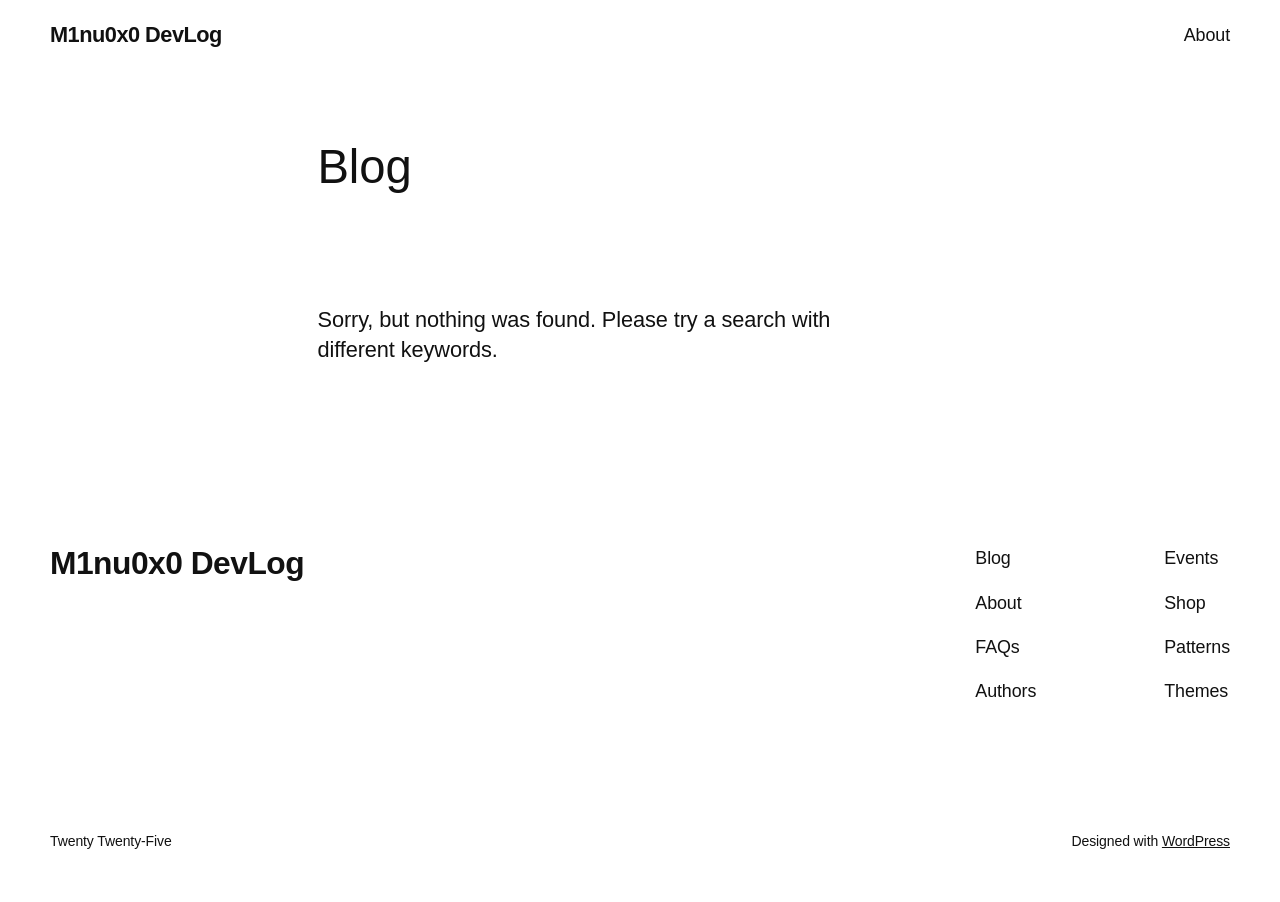
==== en/index.html @ 0a28f165 "Publish 2026-11-12 16:49 KST" ====
<!DOCTYPE html>
<html lang="en-US">
<head>
	<meta charset="UTF-8" />
	<meta name="viewport" content="width=device-width, initial-scale=1" />
<meta name='robots' content='index, follow, max-image-preview:large, max-snippet:-1, max-video-preview:-1' />
<link rel="alternate" href="https://blog.m1nu0x0.com/en/" hreflang="en" />
<link rel="alternate" href="https://blog.m1nu0x0.com/ko/" hreflang="ko" />
<link rel="alternate" href="https://blog.m1nu0x0.com/ja/" hreflang="ja" />
<link rel="alternate" href="https://blog.m1nu0x0.com/" hreflang="x-default" />

	<!-- This site is optimized with the Yoast SEO plugin v28.8 - https://yoast.com/product/yoast-seo-wordpress/ -->
	<link rel="canonical" href="https://blog.m1nu0x0.com/en/" />
	<meta property="og:locale" content="en_US" />
	<meta property="og:locale:alternate" content="ko_KR" />
	<meta property="og:locale:alternate" content="ja_JP" />
	<meta property="og:type" content="website" />
	<meta property="og:title" content="M1nu0x0 DevLog -" />
	<meta property="og:url" content="https://blog.m1nu0x0.com/en/" />
	<meta property="og:site_name" content="M1nu0x0 DevLog" />
	<meta name="twitter:card" content="summary_large_image" />
	<script type="application/ld+json" class="yoast-schema-graph">{"@context":"https:\/\/schema.org","@graph":[{"@type":"CollectionPage","@id":"https:\/\/blog.m1nu0x0.com\/en\/","url":"https:\/\/blog.m1nu0x0.com\/en\/","name":"M1nu0x0 DevLog -","isPartOf":{"@id":"https:\/\/blog.m1nu0x0.com\/en\/#website"},"about":{"@id":"https:\/\/blog.m1nu0x0.com\/en\/#\/schema\/person\/05aa303d1eec374d1f9a0ea5fa0605a9"},"breadcrumb":{"@id":"https:\/\/blog.m1nu0x0.com\/en\/#breadcrumb"},"inLanguage":"en-US"},{"@type":"BreadcrumbList","@id":"https:\/\/blog.m1nu0x0.com\/en\/#breadcrumb","itemListElement":[{"@type":"ListItem","position":1,"name":"Home"}]},{"@type":"WebSite","@id":"https:\/\/blog.m1nu0x0.com\/en\/#website","url":"https:\/\/blog.m1nu0x0.com\/en\/","name":"M1nu0x0 DevLog","description":"","publisher":{"@id":"https:\/\/blog.m1nu0x0.com\/en\/#\/schema\/person\/05aa303d1eec374d1f9a0ea5fa0605a9"},"potentialAction":[{"@type":"SearchAction","target":{"@type":"EntryPoint","urlTemplate":"https:\/\/blog.m1nu0x0.com\/en\/?s={search_term_string}"},"query-input":{"@type":"PropertyValueSpecification","valueRequired":true,"valueName":"search_term_string"}}],"inLanguage":"en-US"},{"@type":["Person","Organization"],"@id":"https:\/\/blog.m1nu0x0.com\/en\/#\/schema\/person\/05aa303d1eec374d1f9a0ea5fa0605a9","name":"m1nu0x0","image":{"@type":"ImageObject","inLanguage":"en-US","@id":"https:\/\/blog.m1nu0x0.com\/wp-content\/uploads\/2026\/11\/35999676.jpeg","url":"https:\/\/blog.m1nu0x0.com\/wp-content\/uploads\/2026\/11\/35999676.jpeg","contentUrl":"https:\/\/blog.m1nu0x0.com\/wp-content\/uploads\/2026\/11\/35999676.jpeg","width":209,"height":209,"caption":"m1nu0x0"},"logo":{"@id":"https:\/\/blog.m1nu0x0.com\/wp-content\/uploads\/2026\/11\/35999676.jpeg"}}]}</script>
	<!-- / Yoast SEO plugin. -->


<title>M1nu0x0 DevLog -</title>
<style id="wp-img-auto-sizes-contain-inline-css">
img:is([sizes=auto i],[sizes^="auto," i]){contain-intrinsic-size:3000px 1500px}
/*# sourceURL=wp-img-auto-sizes-contain-inline-css */
</style>
<style id="wp-block-site-title-inline-css">
.wp-block-site-title{box-sizing:border-box}.wp-block-site-title :where(a){color:inherit;font-family:inherit;font-size:inherit;font-style:inherit;font-weight:inherit;letter-spacing:inherit;line-height:inherit;text-decoration:inherit}
/*# sourceURL=https://blog.m1nu0x0.com/wp-includes/blocks/site-title/style.min.css */
</style>
<style id="wp-block-page-list-inline-css">
.wp-block-navigation .wp-block-page-list{align-items:var(--navigation-layout-align,initial);background-color:inherit;display:flex;flex-direction:var(--navigation-layout-direction,initial);flex-wrap:var(--navigation-layout-wrap,wrap);justify-content:var(--navigation-layout-justify,initial)}.wp-block-navigation .wp-block-navigation-item{background-color:inherit}.wp-block-page-list{box-sizing:border-box}
/*# sourceURL=https://blog.m1nu0x0.com/wp-includes/blocks/page-list/style.min.css */
</style>
<style id="wp-block-navigation-inline-css">
.wp-block-navigation{position:relative}.wp-block-navigation ul{margin-bottom:0;margin-left:0;margin-top:0;padding-left:0}.wp-block-navigation ul,.wp-block-navigation ul li{list-style:none}.wp-block-navigation .wp-block-navigation-item{align-items:center;background-color:inherit;display:flex;position:relative}.wp-block-navigation .wp-block-navigation-item .wp-block-navigation__submenu-container:empty{display:none}.wp-block-navigation .wp-block-navigation-item__content{display:block;z-index:1}.wp-block-navigation .wp-block-navigation-item__content.wp-block-navigation-item__content{color:inherit}.wp-block-navigation.has-text-decoration-underline .wp-block-navigation-item__content,.wp-block-navigation.has-text-decoration-underline .wp-block-navigation-item__content:active,.wp-block-navigation.has-text-decoration-underline .wp-block-navigation-item__content:focus{text-decoration:underline}.wp-block-navigation.has-text-decoration-line-through .wp-block-navigation-item__content,.wp-block-navigation.has-text-decoration-line-through .wp-block-navigation-item__content:active,.wp-block-navigation.has-text-decoration-line-through .wp-block-navigation-item__content:focus{text-decoration:line-through}.wp-block-navigation :where(a),.wp-block-navigation :where(a:active),.wp-block-navigation :where(a:focus){text-decoration:none}.wp-block-navigation .wp-block-navigation__submenu-icon{align-self:center;background-color:inherit;border:none;color:currentColor;display:inline-block;font-size:inherit;height:.6em;line-height:0;margin-left:.25em;padding:0;width:.6em}.wp-block-navigation .wp-block-navigation__submenu-icon svg{stroke:currentColor;display:inline-block;height:inherit;margin-top:.075em;width:inherit}.wp-block-navigation{--navigation-layout-justification-setting:flex-start;--navigation-layout-direction:row;--navigation-layout-wrap:wrap;--navigation-layout-justify:flex-start;--navigation-layout-align:center}.wp-block-navigation.is-vertical{--navigation-layout-direction:column;--navigation-layout-justify:initial;--navigation-layout-align:flex-start}.wp-block-navigation.no-wrap{--navigation-layout-wrap:nowrap}.wp-block-navigation.items-justified-center{--navigation-layout-justification-setting:center;--navigation-layout-justify:center}.wp-block-navigation.items-justified-center.is-vertical{--navigation-layout-align:center}.wp-block-navigation.items-justified-right{--navigation-layout-justification-setting:flex-end;--navigation-layout-justify:flex-end}.wp-block-navigation.items-justified-right.is-vertical{--navigation-layout-align:flex-end}.wp-block-navigation.items-justified-space-between{--navigation-layout-justification-setting:space-between;--navigation-layout-justify:space-between}:where(.wp-block-navigation) ul li{padding:0}.wp-block-navigation .has-child .wp-block-navigation__submenu-container{align-items:normal;background-color:inherit;color:inherit;display:flex;flex-direction:column;opacity:0;position:absolute;z-index:2}@media not (prefers-reduced-motion){.wp-block-navigation .has-child .wp-block-navigation__submenu-container{transition:opacity .1s linear}}.wp-block-navigation .has-child .wp-block-navigation__submenu-container{height:0;overflow:hidden;visibility:hidden;width:0}.wp-block-navigation .has-child .wp-block-navigation__submenu-container>.wp-block-navigation-item>.wp-block-navigation-item__content{display:flex;flex-grow:1;padding:.5em 1em}.wp-block-navigation .has-child .wp-block-navigation__submenu-container>.wp-block-navigation-item>.wp-block-navigation-item__content .wp-block-navigation__submenu-icon{margin-left:auto;margin-right:0}.wp-block-navigation .has-child .wp-block-navigation__submenu-container .wp-block-navigation-item__content{margin:0}.wp-block-navigation .has-child .wp-block-navigation__submenu-container{left:-1px;top:100%}@media (min-width:782px){.wp-block-navigation .has-child .wp-block-navigation__submenu-container .wp-block-navigation__submenu-container{left:100%;top:-1px}.wp-block-navigation .has-child .wp-block-navigation__submenu-container .wp-block-navigation__submenu-container:before{background:transparent;content:"";display:block;height:100%;position:absolute;right:100%;width:.5em}.wp-block-navigation .has-child .wp-block-navigation__submenu-container .wp-block-navigation__submenu-icon{margin-right:.25em}.wp-block-navigation .has-child .wp-block-navigation__submenu-container .wp-block-navigation__submenu-icon svg{transform:rotate(-90deg)}}@media (hover:hover){.wp-block-navigation .has-child:not(.open-on-click):hover>.wp-block-navigation__submenu-container{height:auto;min-width:200px;opacity:1;overflow:visible;visibility:visible;width:auto}}.wp-block-navigation .has-child .wp-block-navigation-submenu__toggle[aria-expanded=true]~.wp-block-navigation__submenu-container,.wp-block-navigation .has-child:not(.open-on-click):not(.open-on-hover-click):focus-within>.wp-block-navigation__submenu-container{height:auto;min-width:200px;opacity:1;overflow:visible;visibility:visible;width:auto}.wp-block-navigation .has-child.open-always{align-items:var(--navigation-layout-align,initial);flex-direction:var(--navigation-layout-direction,initial);flex-wrap:var(--navigation-layout-wrap,wrap);gap:var(--wp--style--block-gap,2em)}.wp-block-navigation .has-child.open-always,.wp-block-navigation .has-child.open-always .wp-block-navigation-item{justify-content:var(--navigation-layout-justify,initial)}.wp-block-navigation .has-child.open-always .wp-block-navigation__submenu-container,.wp-block-navigation .has-child.open-always.wp-block-navigation-submenu{gap:var(--wp--style--block-gap,2em)}.wp-block-navigation .has-child.open-always .wp-block-navigation-item,.wp-block-navigation .has-child.open-always .wp-block-navigation__submenu-container,.wp-block-navigation .has-child.open-always.wp-block-navigation-submenu{padding-bottom:0;padding-top:0}.wp-block-navigation .has-child.open-always .wp-block-navigation__submenu-container{padding-left:var(--wp--style--block-gap,2em);padding-right:var(--wp--style--block-gap,2em)}.wp-block-navigation .has-child.open-always .wp-block-navigation__submenu-container .wp-block-navigation-item__content{padding:0}.wp-block-navigation .has-child.open-always .wp-block-navigation__submenu-container>.wp-block-navigation-item>.wp-block-navigation-item__content,.wp-block-navigation .has-child.open-always>.wp-block-navigation-item__content{flex-grow:0}.wp-block-navigation .has-child.open-always>.wp-block-navigation__submenu-container{background-color:transparent;border:none;color:inherit;flex-basis:100%;height:auto;opacity:1;overflow:visible;position:static;visibility:visible;width:auto}.wp-block-navigation.has-background .has-child .wp-block-navigation__submenu-container{left:0;top:100%}@media (min-width:782px){.wp-block-navigation.has-background .has-child .wp-block-navigation__submenu-container .wp-block-navigation__submenu-container{left:100%;top:0}}.wp-block-navigation-submenu{display:flex;position:relative}.wp-block-navigation-submenu .wp-block-navigation__submenu-icon svg{stroke:currentColor}button.wp-block-navigation-item__content{background-color:transparent;border:none;color:currentColor;font-family:inherit;font-size:inherit;font-style:inherit;font-weight:inherit;letter-spacing:inherit;line-height:inherit;text-align:left;text-transform:inherit}.wp-block-navigation-submenu__toggle{cursor:pointer}.wp-block-navigation-submenu__toggle[aria-expanded=true]+.wp-block-navigation__submenu-icon>svg,.wp-block-navigation-submenu__toggle[aria-expanded=true]>svg{transform:rotate(180deg)}.wp-block-navigation-item.open-on-click .wp-block-navigation-submenu__toggle{padding-left:0;padding-right:.85em}.wp-block-navigation-item.open-on-click .wp-block-navigation-submenu__toggle+.wp-block-navigation__submenu-icon{margin-left:-.6em;pointer-events:none}.wp-block-navigation-item.open-on-click button.wp-block-navigation-item__content:not(.wp-block-navigation-submenu__toggle){padding:0}.wp-block-navigation .wp-block-page-list,.wp-block-navigation__container,.wp-block-navigation__responsive-close,.wp-block-navigation__responsive-container,.wp-block-navigation__responsive-container-content,.wp-block-navigation__responsive-dialog{gap:inherit}:where(.wp-block-navigation.has-background .wp-block-navigation-item a:not(.wp-element-button)),:where(.wp-block-navigation.has-background .wp-block-navigation-submenu a:not(.wp-element-button)){padding:.5em 1em}:where(.wp-block-navigation .wp-block-navigation__submenu-container .wp-block-navigation-item a:not(.wp-element-button)),:where(.wp-block-navigation .wp-block-navigation__submenu-container .wp-block-navigation-submenu a:not(.wp-element-button)),:where(.wp-block-navigation .wp-block-navigation__submenu-container .wp-block-navigation-submenu button.wp-block-navigation-item__content),:where(.wp-block-navigation .wp-block-navigation__submenu-container .wp-block-pages-list__item button.wp-block-navigation-item__content){padding:.5em 1em}.wp-block-navigation.items-justified-right .wp-block-navigation__container .has-child .wp-block-navigation__submenu-container,.wp-block-navigation.items-justified-right .wp-block-page-list>.has-child .wp-block-navigation__submenu-container,.wp-block-navigation.items-justified-space-between .wp-block-page-list>.has-child:last-child .wp-block-navigation__submenu-container,.wp-block-navigation.items-justified-space-between>.wp-block-navigation__container>.has-child:last-child .wp-block-navigation__submenu-container{left:auto;right:0}.wp-block-navigation.items-justified-right .wp-block-navigation__container .has-child .wp-block-navigation__submenu-container .wp-block-navigation__submenu-container,.wp-block-navigation.items-justified-right .wp-block-page-list>.has-child .wp-block-navigation__submenu-container .wp-block-navigation__submenu-container,.wp-block-navigation.items-justified-space-between .wp-block-page-list>.has-child:last-child .wp-block-navigation__submenu-container .wp-block-navigation__submenu-container,.wp-block-navigation.items-justified-space-between>.wp-block-navigation__container>.has-child:last-child .wp-block-navigation__submenu-container .wp-block-navigation__submenu-container{left:-1px;right:-1px}@media (min-width:782px){.wp-block-navigation.items-justified-right .wp-block-navigation__container .has-child .wp-block-navigation__submenu-container .wp-block-navigation__submenu-container,.wp-block-navigation.items-justified-right .wp-block-page-list>.has-child .wp-block-navigation__submenu-container .wp-block-navigation__submenu-container,.wp-block-navigation.items-justified-space-between .wp-block-page-list>.has-child:last-child .wp-block-navigation__submenu-container .wp-block-navigation__submenu-container,.wp-block-navigation.items-justified-space-between>.wp-block-navigation__container>.has-child:last-child .wp-block-navigation__submenu-container .wp-block-navigation__submenu-container{left:auto;right:100%}}.wp-block-navigation:not(.has-background) .wp-block-navigation__submenu-container{background-color:#fff;border:1px solid rgba(0,0,0,.15)}.wp-block-navigation.has-background .wp-block-navigation__submenu-container{background-color:inherit}.wp-block-navigation:not(.has-text-color) .wp-block-navigation__submenu-container{color:#000}.wp-block-navigation__container{align-items:var(--navigation-layout-align,initial);display:flex;flex-direction:var(--navigation-layout-direction,initial);flex-wrap:var(--navigation-layout-wrap,wrap);justify-content:var(--navigation-layout-justify,initial);list-style:none;margin:0;padding-left:0}.wp-block-navigation__container .is-responsive{display:none}.wp-block-navigation__container:only-child,.wp-block-page-list:only-child{flex-grow:1}@keyframes overlay-menu__fade-in-animation{0%{opacity:0;transform:translateY(.5em)}to{opacity:1;transform:translateY(0)}}.wp-block-navigation__responsive-container{bottom:0;display:none;left:0;position:fixed;right:0;top:0}.wp-block-navigation__responsive-container :where(.wp-block-navigation-item a){color:inherit}.wp-block-navigation__responsive-container .wp-block-navigation__responsive-container-content{align-items:var(--navigation-layout-align,initial);display:flex;flex-direction:var(--navigation-layout-direction,initial);flex-wrap:var(--navigation-layout-wrap,wrap);justify-content:var(--navigation-layout-justify,initial)}.wp-block-navigation__responsive-container:not(.is-menu-open.is-menu-open){background-color:inherit!important;color:inherit!important}.wp-block-navigation__responsive-container.is-menu-open{background-color:inherit;display:flex;flex-direction:column}@media not (prefers-reduced-motion){.wp-block-navigation__responsive-container.is-menu-open{animation:overlay-menu__fade-in-animation .1s ease-out;animation-fill-mode:forwards}}.wp-block-navigation__responsive-container.is-menu-open:not(.disable-default-overlay){padding:clamp(1rem,var(--wp--style--root--padding-top),20rem) clamp(1rem,var(--wp--style--root--padding-right),20rem) clamp(1rem,var(--wp--style--root--padding-bottom),20rem) clamp(1rem,var(--wp--style--root--padding-left),20rem)}.wp-block-navigation__responsive-container.is-menu-open{overflow:auto;z-index:100000}.wp-block-navigation__responsive-container.is-menu-open:not(.disable-default-overlay) .wp-block-navigation__responsive-container-content{padding-top:calc(2rem + 24px)}.wp-block-navigation__responsive-container.is-menu-open:where(:not(.disable-default-overlay)) .wp-block-navigation__responsive-container-content{align-items:var(--navigation-layout-justification-setting,inherit);display:flex;flex-direction:column;flex-wrap:nowrap;overflow:visible}.wp-block-navigation__responsive-container.is-menu-open:where(:not(.disable-default-overlay)) .wp-block-navigation__responsive-container-content,.wp-block-navigation__responsive-container.is-menu-open:where(:not(.disable-default-overlay)) .wp-block-navigation__responsive-container-content .wp-block-navigation__container,.wp-block-navigation__responsive-container.is-menu-open:where(:not(.disable-default-overlay)) .wp-block-navigation__responsive-container-content .wp-block-page-list{justify-content:flex-start}.wp-block-navigation__responsive-container.is-menu-open:where(:not(.disable-default-overlay)) .wp-block-navigation__responsive-container-content .wp-block-navigation__submenu-icon{display:none}.wp-block-navigation__responsive-container.is-menu-open:where(:not(.disable-default-overlay)) .wp-block-navigation__responsive-container-content .has-child .wp-block-navigation__submenu-container{border:none;height:auto;min-width:200px;opacity:1;overflow:initial;padding-left:2rem;padding-right:2rem;position:static;visibility:visible;width:auto}.wp-block-navigation__responsive-container.is-menu-open:where(:not(.disable-default-overlay)) .wp-block-navigation__responsive-container-content .wp-block-navigation__container,.wp-block-navigation__responsive-container.is-menu-open:where(:not(.disable-default-overlay)) .wp-block-navigation__responsive-container-content .wp-block-navigation__submenu-container{gap:inherit}.wp-block-navigation__responsive-container.is-menu-open:where(:not(.disable-default-overlay)) .wp-block-navigation__responsive-container-content .wp-block-navigation__submenu-container{padding-top:var(--wp--style--block-gap,2em)}.wp-block-navigation__responsive-container.is-menu-open:where(:not(.disable-default-overlay)) .wp-block-navigation__responsive-container-content .wp-block-navigation-item__content{padding:0}.wp-block-navigation__responsive-container.is-menu-open:where(:not(.disable-default-overlay)) .wp-block-navigation__responsive-container-content .wp-block-navigation-item,.wp-block-navigation__responsive-container.is-menu-open:where(:not(.disable-default-overlay)) .wp-block-navigation__responsive-container-content .wp-block-navigation__container,.wp-block-navigation__responsive-container.is-menu-open:where(:not(.disable-default-overlay)) .wp-block-navigation__responsive-container-content .wp-block-page-list{align-items:var(--navigation-layout-justification-setting,initial);display:flex;flex-direction:column}.wp-block-navigation__responsive-container.is-menu-open:where(:not(.disable-default-overlay)) .wp-block-navigation-item,.wp-block-navigation__responsive-container.is-menu-open:where(:not(.disable-default-overlay)) .wp-block-navigation-item .wp-block-navigation__submenu-container,.wp-block-navigation__responsive-container.is-menu-open:where(:not(.disable-default-overlay)) .wp-block-navigation__container,.wp-block-navigation__responsive-container.is-menu-open:where(:not(.disable-default-overlay)) .wp-block-page-list{background:transparent!important;color:inherit!important}.wp-block-navigation__responsive-container.is-menu-open:where(:not(.disable-default-overlay)) .wp-block-navigation__submenu-container.wp-block-navigation__submenu-container.wp-block-navigation__submenu-container.wp-block-navigation__submenu-container{left:auto;right:auto}.wp-block-navigation__responsive-container.disable-default-overlay .wp-block-navigation__overlay-container{display:none;width:100%}.wp-block-navigation__responsive-container.disable-default-overlay .wp-block-navigation__responsive-close{max-width:none}.wp-block-navigation__responsive-container.disable-default-overlay.is-menu-open .wp-block-navigation__responsive-container-content>:not(.wp-block-navigation__overlay-container){display:none}.wp-block-navigation__responsive-container.disable-default-overlay.is-menu-open .wp-block-navigation__responsive-container-content .wp-block-navigation__overlay-container{display:block}.wp-block-navigation__responsive-container.disable-default-overlay.is-menu-open .wp-block-navigation__responsive-container-content .wp-block-navigation__overlay-container .wp-block-navigation__submenu-container{left:0;right:auto}@media (min-width:600px){.wp-block-navigation__responsive-container:not(.hidden-by-default):not(.is-menu-open){background-color:inherit;display:block;position:relative;width:100%;z-index:auto}.wp-block-navigation__responsive-container:not(.hidden-by-default):not(.is-menu-open) .wp-block-navigation__responsive-container-close{display:none}.wp-block-navigation__responsive-container.is-menu-open .wp-block-navigation__submenu-container.wp-block-navigation__submenu-container.wp-block-navigation__submenu-container.wp-block-navigation__submenu-container{left:0}}.wp-block-navigation:not(.has-background) .wp-block-navigation__responsive-container.is-menu-open:not(.disable-default-overlay){background-color:#fff}.wp-block-navigation:not(.has-text-color) .wp-block-navigation__responsive-container.is-menu-open:not(.disable-default-overlay){color:#000}.wp-block-navigation__toggle_button_label{font-size:1rem;font-weight:700}.wp-block-navigation__responsive-container-close,.wp-block-navigation__responsive-container-open{background:transparent;border:none;color:currentColor;cursor:pointer;margin:0;padding:0;text-transform:inherit;vertical-align:middle}.wp-block-navigation__responsive-container-close svg,.wp-block-navigation__responsive-container-open svg{fill:currentColor;display:block;height:24px;pointer-events:none;width:24px}.wp-block-navigation__responsive-container-open{display:flex}.wp-block-navigation__responsive-container-open.wp-block-navigation__responsive-container-open.wp-block-navigation__responsive-container-open{font-family:inherit;font-size:inherit;font-weight:inherit}@media (min-width:600px){.wp-block-navigation__responsive-container-open:not(.always-shown){display:none}}.wp-block-navigation__responsive-container-close{position:absolute;right:0;top:0;z-index:2}.wp-block-navigation__responsive-container-close.wp-block-navigation__responsive-container-close.wp-block-navigation__responsive-container-close{font-family:inherit;font-size:inherit;font-weight:inherit}.disable-default-overlay .wp-block-navigation__responsive-container-close{right:clamp(1rem,var(--wp--style--root--padding-left),20rem);top:clamp(1rem,var(--wp--style--root--padding-left),20rem)}.wp-block-navigation__responsive-close{width:100%}.has-modal-open .wp-block-navigation__responsive-close{margin-left:auto;margin-right:auto;max-width:var(--wp--style--global--wide-size,100%)}.wp-block-navigation__responsive-close:focus{outline:none}.is-menu-open .wp-block-navigation__responsive-close,.is-menu-open .wp-block-navigation__responsive-container-content,.is-menu-open .wp-block-navigation__responsive-dialog{box-sizing:border-box}.wp-block-navigation__responsive-dialog{position:relative}.has-modal-open .admin-bar .is-menu-open:where(:not(.disable-default-overlay)) .wp-block-navigation__responsive-dialog{margin-top:46px}@media (min-width:782px){.has-modal-open .admin-bar .is-menu-open:where(:not(.disable-default-overlay)) .wp-block-navigation__responsive-dialog{margin-top:32px}}html.has-modal-open{overflow:hidden}
/*# sourceURL=https://blog.m1nu0x0.com/wp-includes/blocks/navigation/style.min.css */
</style>
<style id="wp-block-group-inline-css">
.wp-block-group{box-sizing:border-box}:where(.wp-block-group.wp-block-group-is-layout-constrained){position:relative}
/*# sourceURL=https://blog.m1nu0x0.com/wp-includes/blocks/group/style.min.css */
</style>
<style id="wp-block-heading-inline-css">
h1:where(.wp-block-heading).has-background,h2:where(.wp-block-heading).has-background,h3:where(.wp-block-heading).has-background,h4:where(.wp-block-heading).has-background,h5:where(.wp-block-heading).has-background,h6:where(.wp-block-heading).has-background{padding:1.25em 2.375em}h1.has-text-align-left[style*=writing-mode]:where([style*=vertical-lr]),h1.has-text-align-right[style*=writing-mode]:where([style*=vertical-rl]),h2.has-text-align-left[style*=writing-mode]:where([style*=vertical-lr]),h2.has-text-align-right[style*=writing-mode]:where([style*=vertical-rl]),h3.has-text-align-left[style*=writing-mode]:where([style*=vertical-lr]),h3.has-text-align-right[style*=writing-mode]:where([style*=vertical-rl]),h4.has-text-align-left[style*=writing-mode]:where([style*=vertical-lr]),h4.has-text-align-right[style*=writing-mode]:where([style*=vertical-rl]),h5.has-text-align-left[style*=writing-mode]:where([style*=vertical-lr]),h5.has-text-align-right[style*=writing-mode]:where([style*=vertical-rl]),h6.has-text-align-left[style*=writing-mode]:where([style*=vertical-lr]),h6.has-text-align-right[style*=writing-mode]:where([style*=vertical-rl]){rotate:180deg}
/*# sourceURL=https://blog.m1nu0x0.com/wp-includes/blocks/heading/style.min.css */
</style>
<style id="wp-block-paragraph-inline-css">
.is-small-text{font-size:.875em}.is-regular-text{font-size:1em}.is-large-text{font-size:2.25em}.is-larger-text{font-size:3em}.has-drop-cap:not(:focus):first-letter{float:left;font-size:8.4em;font-style:normal;font-weight:100;line-height:.68;margin:.05em .1em 0 0;text-transform:uppercase}body.rtl .has-drop-cap:not(:focus):first-letter{float:none;margin-left:.1em}p.has-drop-cap.has-background{overflow:hidden}:root :where(p.has-background){padding:1.25em 2.375em}:where(p.has-text-color:not(.has-link-color)) a{color:inherit}p.has-text-align-left[style*="writing-mode:vertical-lr"],p.has-text-align-right[style*="writing-mode:vertical-rl"]{rotate:180deg}
/*# sourceURL=https://blog.m1nu0x0.com/wp-includes/blocks/paragraph/style.min.css */
</style>
<style id="wp-block-spacer-inline-css">
.wp-block-spacer{clear:both}
/*# sourceURL=https://blog.m1nu0x0.com/wp-includes/blocks/spacer/style.min.css */
</style>
<style id="wp-block-columns-inline-css">
.wp-block-columns{box-sizing:border-box;display:flex;flex-wrap:wrap!important}@media (min-width:782px){.wp-block-columns{flex-wrap:nowrap!important}}.wp-block-columns{align-items:normal!important}.wp-block-columns.are-vertically-aligned-top{align-items:flex-start}.wp-block-columns.are-vertically-aligned-center{align-items:center}.wp-block-columns.are-vertically-aligned-bottom{align-items:flex-end}@media (max-width:781px){.wp-block-columns:not(.is-not-stacked-on-mobile)>.wp-block-column{flex-basis:100%!important}}@media (min-width:782px){.wp-block-columns:not(.is-not-stacked-on-mobile)>.wp-block-column{flex-basis:0;flex-grow:1}.wp-block-columns:not(.is-not-stacked-on-mobile)>.wp-block-column[style*=flex-basis]{flex-grow:0}}.wp-block-columns.is-not-stacked-on-mobile{flex-wrap:nowrap!important}.wp-block-columns.is-not-stacked-on-mobile>.wp-block-column{flex-basis:0;flex-grow:1}.wp-block-columns.is-not-stacked-on-mobile>.wp-block-column[style*=flex-basis]{flex-grow:0}:where(.wp-block-columns){margin-bottom:1.75em}:where(.wp-block-columns.has-background){padding:1.25em 2.375em}.wp-block-column{flex-grow:1;min-width:0;overflow-wrap:break-word;word-break:break-word}.wp-block-column.is-vertically-aligned-top{align-self:flex-start}.wp-block-column.is-vertically-aligned-center{align-self:center}.wp-block-column.is-vertically-aligned-bottom{align-self:flex-end}.wp-block-column.is-vertically-aligned-stretch{align-self:stretch}.wp-block-column.is-vertically-aligned-bottom,.wp-block-column.is-vertically-aligned-center,.wp-block-column.is-vertically-aligned-top{width:100%}
/*# sourceURL=https://blog.m1nu0x0.com/wp-includes/blocks/columns/style.min.css */
</style>
<style id="wp-block-navigation-link-inline-css">
.wp-block-navigation .wp-block-navigation-item__label{overflow-wrap:break-word}.wp-block-navigation .wp-block-navigation-item__description{display:none}.link-ui-tools{outline:1px solid #f0f0f0;padding:8px}.link-ui-block-inserter{padding-top:8px}.link-ui-block-inserter__back{margin-left:8px;text-transform:uppercase}
/*# sourceURL=https://blog.m1nu0x0.com/wp-includes/blocks/navigation-link/style.min.css */
</style>
<style id="wp-emoji-styles-inline-css">

	img.wp-smiley, img.emoji {
		display: inline !important;
		border: none !important;
		box-shadow: none !important;
		height: 1em !important;
		width: 1em !important;
		margin: 0 0.07em !important;
		vertical-align: -0.1em !important;
		background: none !important;
		padding: 0 !important;
	}
/*# sourceURL=wp-emoji-styles-inline-css */
</style>
<style id="wp-block-library-inline-css">
:root{--wp-block-synced-color:#7a00df;--wp-block-synced-color--rgb:122,0,223;--wp-bound-block-color:var(--wp-block-synced-color);--wp-editor-canvas-background:#ddd;--wp-admin-theme-color:#007cba;--wp-admin-theme-color--rgb:0,124,186;--wp-admin-theme-color-darker-10:#006ba1;--wp-admin-theme-color-darker-10--rgb:0,107,160.5;--wp-admin-theme-color-darker-20:#005a87;--wp-admin-theme-color-darker-20--rgb:0,90,135;--wp-admin-border-width-focus:2px}@media (min-resolution:192dpi){:root{--wp-admin-border-width-focus:1.5px}}.wp-element-button{cursor:pointer}:root .has-very-light-gray-background-color{background-color:#eee}:root .has-very-dark-gray-background-color{background-color:#313131}:root .has-very-light-gray-color{color:#eee}:root .has-very-dark-gray-color{color:#313131}:root .has-vivid-green-cyan-to-vivid-cyan-blue-gradient-background{background:linear-gradient(135deg,#00d084,#0693e3)}:root .has-purple-crush-gradient-background{background:linear-gradient(135deg,#34e2e4,#4721fb 50%,#ab1dfe)}:root .has-hazy-dawn-gradient-background{background:linear-gradient(135deg,#faaca8,#dad0ec)}:root .has-subdued-olive-gradient-background{background:linear-gradient(135deg,#fafae1,#67a671)}:root .has-atomic-cream-gradient-background{background:linear-gradient(135deg,#fdd79a,#004a59)}:root .has-nightshade-gradient-background{background:linear-gradient(135deg,#330968,#31cdcf)}:root .has-midnight-gradient-background{background:linear-gradient(135deg,#020381,#2874fc)}:root{--wp--preset--font-size--normal:16px;--wp--preset--font-size--huge:42px}.has-regular-font-size{font-size:1em}.has-larger-font-size{font-size:2.625em}.has-normal-font-size{font-size:var(--wp--preset--font-size--normal)}.has-huge-font-size{font-size:var(--wp--preset--font-size--huge)}:root .has-text-align-center{text-align:center}:root .has-text-align-left{text-align:left}:root .has-text-align-right{text-align:right}.has-fit-text{white-space:nowrap!important}#end-resizable-editor-section{display:none}.aligncenter{clear:both}.items-justified-left{justify-content:flex-start}.items-justified-center{justify-content:center}.items-justified-right{justify-content:flex-end}.items-justified-space-between{justify-content:space-between}.screen-reader-text{word-wrap:normal!important;border:0;clip-path:inset(50%);height:1px;margin:-1px;overflow:hidden;padding:0;position:absolute;width:1px;word-break:normal!important}.screen-reader-text:focus{background-color:#ddd;clip-path:none;color:#444;display:block;font-size:1em;height:auto;left:5px;line-height:normal;padding:15px 23px 14px;text-decoration:none;top:5px;width:auto;z-index:100000}html :where(.has-border-color){border-style:solid}html :where([style^=border-color],[style*=";border-color"],[style*="; border-color"]){border-style:solid}html :where([style^=border-top-color],[style*=";border-top-color"],[style*="; border-top-color"]){border-top-style:solid}html :where([style^=border-right-color],[style*=";border-right-color"],[style*="; border-right-color"]){border-right-style:solid}html :where([style^=border-bottom-color],[style*=";border-bottom-color"],[style*="; border-bottom-color"]){border-bottom-style:solid}html :where([style^=border-left-color],[style*=";border-left-color"],[style*="; border-left-color"]){border-left-style:solid}html :where([style^=border-width],[style*=";border-width"],[style*="; border-width"]){border-style:solid}html :where([style^=border-top-width],[style*=";border-top-width"],[style*="; border-top-width"]){border-top-style:solid}html :where([style^=border-right-width],[style*=";border-right-width"],[style*="; border-right-width"]){border-right-style:solid}html :where([style^=border-bottom-width],[style*=";border-bottom-width"],[style*="; border-bottom-width"]){border-bottom-style:solid}html :where([style^=border-left-width],[style*=";border-left-width"],[style*="; border-left-width"]){border-left-style:solid}html :where(img[class*=wp-image-]){height:auto;max-width:100%}:where(figure){margin:0 0 1em}html :where(.is-position-sticky){--wp-admin--admin-bar--position-offset:var(--wp-admin--admin-bar--height,0px)}@media screen and (max-width:600px){html :where(.is-position-sticky){--wp-admin--admin-bar--position-offset:0px}}
/*# sourceURL=/wp-includes/css/dist/block-library/common.min.css */
</style>
<style id="global-styles-inline-css">
:root{--wp--preset--aspect-ratio--square: 1;--wp--preset--aspect-ratio--4-3: 4/3;--wp--preset--aspect-ratio--3-4: 3/4;--wp--preset--aspect-ratio--3-2: 3/2;--wp--preset--aspect-ratio--2-3: 2/3;--wp--preset--aspect-ratio--16-9: 16/9;--wp--preset--aspect-ratio--9-16: 9/16;--wp--preset--color--black: #000000;--wp--preset--color--cyan-bluish-gray: #abb8c3;--wp--preset--color--white: #ffffff;--wp--preset--color--pale-pink: #f78da7;--wp--preset--color--vivid-red: #cf2e2e;--wp--preset--color--luminous-vivid-orange: #ff6900;--wp--preset--color--luminous-vivid-amber: #fcb900;--wp--preset--color--light-green-cyan: #7bdcb5;--wp--preset--color--vivid-green-cyan: #00d084;--wp--preset--color--pale-cyan-blue: #8ed1fc;--wp--preset--color--vivid-cyan-blue: #0693e3;--wp--preset--color--vivid-purple: #9b51e0;--wp--preset--color--base: #FFFFFF;--wp--preset--color--contrast: #111111;--wp--preset--color--accent-1: #FFEE58;--wp--preset--color--accent-2: #F6CFF4;--wp--preset--color--accent-3: #503AA8;--wp--preset--color--accent-4: #686868;--wp--preset--color--accent-5: #FBFAF3;--wp--preset--color--accent-6: color-mix(in srgb, currentColor 20%, transparent);--wp--preset--gradient--vivid-cyan-blue-to-vivid-purple: linear-gradient(135deg,rgb(6,147,227) 0%,rgb(155,81,224) 100%);--wp--preset--gradient--light-green-cyan-to-vivid-green-cyan: linear-gradient(135deg,rgb(122,220,180) 0%,rgb(0,208,130) 100%);--wp--preset--gradient--luminous-vivid-amber-to-luminous-vivid-orange: linear-gradient(135deg,rgb(252,185,0) 0%,rgb(255,105,0) 100%);--wp--preset--gradient--luminous-vivid-orange-to-vivid-red: linear-gradient(135deg,rgb(255,105,0) 0%,rgb(207,46,46) 100%);--wp--preset--gradient--very-light-gray-to-cyan-bluish-gray: linear-gradient(135deg,rgb(238,238,238) 0%,rgb(169,184,195) 100%);--wp--preset--gradient--cool-to-warm-spectrum: linear-gradient(135deg,rgb(74,234,220) 0%,rgb(151,120,209) 20%,rgb(207,42,186) 40%,rgb(238,44,130) 60%,rgb(251,105,98) 80%,rgb(254,248,76) 100%);--wp--preset--gradient--blush-light-purple: linear-gradient(135deg,rgb(255,206,236) 0%,rgb(152,150,240) 100%);--wp--preset--gradient--blush-bordeaux: linear-gradient(135deg,rgb(254,205,165) 0%,rgb(254,45,45) 50%,rgb(107,0,62) 100%);--wp--preset--gradient--luminous-dusk: linear-gradient(135deg,rgb(255,203,112) 0%,rgb(199,81,192) 50%,rgb(65,88,208) 100%);--wp--preset--gradient--pale-ocean: linear-gradient(135deg,rgb(255,245,203) 0%,rgb(182,227,212) 50%,rgb(51,167,181) 100%);--wp--preset--gradient--electric-grass: linear-gradient(135deg,rgb(202,248,128) 0%,rgb(113,206,126) 100%);--wp--preset--gradient--midnight: linear-gradient(135deg,rgb(2,3,129) 0%,rgb(40,116,252) 100%);--wp--preset--font-size--small: 0.875rem;--wp--preset--font-size--medium: clamp(1rem, 1rem + ((1vw - 0.2rem) * 0.196), 1.125rem);--wp--preset--font-size--large: clamp(1.125rem, 1.125rem + ((1vw - 0.2rem) * 0.392), 1.375rem);--wp--preset--font-size--x-large: clamp(1.75rem, 1.75rem + ((1vw - 0.2rem) * 0.392), 2rem);--wp--preset--font-size--xx-large: clamp(2.15rem, 2.15rem + ((1vw - 0.2rem) * 1.333), 3rem);--wp--preset--font-family--manrope: Manrope, sans-serif;--wp--preset--font-family--fira-code: "Fira Code", monospace;--wp--preset--spacing--20: 10px;--wp--preset--spacing--30: 20px;--wp--preset--spacing--40: 30px;--wp--preset--spacing--50: clamp(30px, 5vw, 50px);--wp--preset--spacing--60: clamp(30px, 7vw, 70px);--wp--preset--spacing--70: clamp(50px, 7vw, 90px);--wp--preset--spacing--80: clamp(70px, 10vw, 140px);--wp--preset--shadow--natural: 6px 6px 9px rgba(0, 0, 0, 0.2);--wp--preset--shadow--deep: 12px 12px 50px rgba(0, 0, 0, 0.4);--wp--preset--shadow--sharp: 6px 6px 0px rgba(0, 0, 0, 0.2);--wp--preset--shadow--outlined: 6px 6px 0px -3px rgb(255, 255, 255), 6px 6px rgb(0, 0, 0);--wp--preset--shadow--crisp: 6px 6px 0px rgb(0, 0, 0);}.wp-block-button{--wp--preset--dimension--25: 25%;--wp--preset--dimension--50: 50%;--wp--preset--dimension--75: 75%;--wp--preset--dimension--100: 100%;}:root { --wp--style--global--content-size: 645px;--wp--style--global--wide-size: 1340px; }:where(body) { margin: 0; }.wp-site-blocks { padding-top: var(--wp--style--root--padding-top); padding-bottom: var(--wp--style--root--padding-bottom); }.has-global-padding { padding-right: var(--wp--style--root--padding-right); padding-left: var(--wp--style--root--padding-left); }.has-global-padding > .alignfull { margin-right: calc(var(--wp--style--root--padding-right) * -1); margin-left: calc(var(--wp--style--root--padding-left) * -1); }.has-global-padding :where(:not(.alignfull.is-layout-flow) > .has-global-padding:not(.wp-block-block, .alignfull)) { padding-right: 0; padding-left: 0; }.has-global-padding :where(:not(.alignfull.is-layout-flow) > .has-global-padding:not(.wp-block-block, .alignfull)) > .alignfull { margin-left: 0; margin-right: 0; }.wp-site-blocks > .alignleft { float: left; margin-right: 2em; }.wp-site-blocks > .alignright { float: right; margin-left: 2em; }.wp-site-blocks > .aligncenter { justify-content: center; margin-left: auto; margin-right: auto; }:where(.wp-site-blocks) > * { margin-block-start: 1.2rem; margin-block-end: 0; }:where(.wp-site-blocks) > :first-child { margin-block-start: 0; }:where(.wp-site-blocks) > :last-child { margin-block-end: 0; }:root { --wp--style--block-gap: 1.2rem; }:root :where(.is-layout-flow) > :first-child{margin-block-start: 0;}:root :where(.is-layout-flow) > :last-child{margin-block-end: 0;}:root :where(.is-layout-flow) > *{margin-block-start: 1.2rem;margin-block-end: 0;}:root :where(.is-layout-constrained) > :first-child{margin-block-start: 0;}:root :where(.is-layout-constrained) > :last-child{margin-block-end: 0;}:root :where(.is-layout-constrained) > *{margin-block-start: 1.2rem;margin-block-end: 0;}:root :where(.is-layout-flex){gap: 1.2rem;}:root :where(.is-layout-grid){gap: 1.2rem;}.is-layout-flow > .alignleft{float: left;margin-inline-start: 0;margin-inline-end: 2em;}.is-layout-flow > .alignright{float: right;margin-inline-start: 2em;margin-inline-end: 0;}.is-layout-flow > .aligncenter{margin-left: auto !important;margin-right: auto !important;}.is-layout-constrained > .alignleft{float: left;margin-inline-start: 0;margin-inline-end: 2em;}.is-layout-constrained > .alignright{float: right;margin-inline-start: 2em;margin-inline-end: 0;}.is-layout-constrained > .aligncenter{margin-left: auto !important;margin-right: auto !important;}.is-layout-constrained > :where(:not(.alignleft):not(.alignright):not(.alignfull)){max-width: var(--wp--style--global--content-size);margin-left: auto !important;margin-right: auto !important;}.is-layout-constrained > .alignwide{max-width: var(--wp--style--global--wide-size);}body .is-layout-flex{display: flex;}.is-layout-flex{flex-wrap: wrap;align-items: center;}.is-layout-flex > :is(*, div){margin: 0;}body .is-layout-grid{display: grid;}.is-layout-grid > :is(*, div){margin: 0;}body{background-color: var(--wp--preset--color--base);color: var(--wp--preset--color--contrast);font-family: var(--wp--preset--font-family--manrope);font-size: var(--wp--preset--font-size--large);font-weight: 300;letter-spacing: -0.1px;line-height: 1.4;--wp--style--root--padding-top: 0px;--wp--style--root--padding-right: var(--wp--preset--spacing--50);--wp--style--root--padding-bottom: 0px;--wp--style--root--padding-left: var(--wp--preset--spacing--50);}a:where(:not(.wp-element-button)){color: currentColor;}:root :where(a:where(:not(.wp-element-button)):hover){text-decoration: none;}h1, h2, h3, h4, h5, h6{font-weight: 400;letter-spacing: -0.1px;line-height: 1.125;}h1{font-size: var(--wp--preset--font-size--xx-large);}h2{font-size: var(--wp--preset--font-size--x-large);}h3{font-size: var(--wp--preset--font-size--large);}h4{font-size: var(--wp--preset--font-size--medium);}h5{font-size: var(--wp--preset--font-size--small);letter-spacing: 0.5px;}h6{font-size: var(--wp--preset--font-size--small);font-weight: 700;letter-spacing: 1.4px;text-transform: uppercase;}:root :where(.wp-element-button, .wp-block-button__link){background-color: var(--wp--preset--color--contrast);border-width: 0;color: var(--wp--preset--color--base);font-family: inherit;font-size: var(--wp--preset--font-size--medium);font-style: inherit;font-weight: inherit;letter-spacing: inherit;line-height: inherit;padding-top: 1rem;padding-right: 2.25rem;padding-bottom: 1rem;padding-left: 2.25rem;text-decoration: none;text-transform: inherit;}:root :where(.wp-element-button:hover, .wp-block-button__link:hover){background-color: color-mix(in srgb, var(--wp--preset--color--contrast) 85%, transparent);border-color: transparent;color: var(--wp--preset--color--base);}:root :where(.wp-element-button:focus, .wp-block-button__link:focus){outline-color: var(--wp--preset--color--accent-4);outline-offset: 2px;}:root :where(.wp-element-caption, .wp-block-audio figcaption, .wp-block-embed figcaption, .wp-block-gallery figcaption, .wp-block-image figcaption, .wp-block-table figcaption, .wp-block-video figcaption){font-size: var(--wp--preset--font-size--small);line-height: 1.4;}.has-black-color{color: var(--wp--preset--color--black) !important;}.has-cyan-bluish-gray-color{color: var(--wp--preset--color--cyan-bluish-gray) !important;}.has-white-color{color: var(--wp--preset--color--white) !important;}.has-pale-pink-color{color: var(--wp--preset--color--pale-pink) !important;}.has-vivid-red-color{color: var(--wp--preset--color--vivid-red) !important;}.has-luminous-vivid-orange-color{color: var(--wp--preset--color--luminous-vivid-orange) !important;}.has-luminous-vivid-amber-color{color: var(--wp--preset--color--luminous-vivid-amber) !important;}.has-light-green-cyan-color{color: var(--wp--preset--color--light-green-cyan) !important;}.has-vivid-green-cyan-color{color: var(--wp--preset--color--vivid-green-cyan) !important;}.has-pale-cyan-blue-color{color: var(--wp--preset--color--pale-cyan-blue) !important;}.has-vivid-cyan-blue-color{color: var(--wp--preset--color--vivid-cyan-blue) !important;}.has-vivid-purple-color{color: var(--wp--preset--color--vivid-purple) !important;}.has-base-color{color: var(--wp--preset--color--base) !important;}.has-contrast-color{color: var(--wp--preset--color--contrast) !important;}.has-accent-1-color{color: var(--wp--preset--color--accent-1) !important;}.has-accent-2-color{color: var(--wp--preset--color--accent-2) !important;}.has-accent-3-color{color: var(--wp--preset--color--accent-3) !important;}.has-accent-4-color{color: var(--wp--preset--color--accent-4) !important;}.has-accent-5-color{color: var(--wp--preset--color--accent-5) !important;}.has-accent-6-color{color: var(--wp--preset--color--accent-6) !important;}.has-black-background-color{background-color: var(--wp--preset--color--black) !important;}.has-cyan-bluish-gray-background-color{background-color: var(--wp--preset--color--cyan-bluish-gray) !important;}.has-white-background-color{background-color: var(--wp--preset--color--white) !important;}.has-pale-pink-background-color{background-color: var(--wp--preset--color--pale-pink) !important;}.has-vivid-red-background-color{background-color: var(--wp--preset--color--vivid-red) !important;}.has-luminous-vivid-orange-background-color{background-color: var(--wp--preset--color--luminous-vivid-orange) !important;}.has-luminous-vivid-amber-background-color{background-color: var(--wp--preset--color--luminous-vivid-amber) !important;}.has-light-green-cyan-background-color{background-color: var(--wp--preset--color--light-green-cyan) !important;}.has-vivid-green-cyan-background-color{background-color: var(--wp--preset--color--vivid-green-cyan) !important;}.has-pale-cyan-blue-background-color{background-color: var(--wp--preset--color--pale-cyan-blue) !important;}.has-vivid-cyan-blue-background-color{background-color: var(--wp--preset--color--vivid-cyan-blue) !important;}.has-vivid-purple-background-color{background-color: var(--wp--preset--color--vivid-purple) !important;}.has-base-background-color{background-color: var(--wp--preset--color--base) !important;}.has-contrast-background-color{background-color: var(--wp--preset--color--contrast) !important;}.has-accent-1-background-color{background-color: var(--wp--preset--color--accent-1) !important;}.has-accent-2-background-color{background-color: var(--wp--preset--color--accent-2) !important;}.has-accent-3-background-color{background-color: var(--wp--preset--color--accent-3) !important;}.has-accent-4-background-color{background-color: var(--wp--preset--color--accent-4) !important;}.has-accent-5-background-color{background-color: var(--wp--preset--color--accent-5) !important;}.has-accent-6-background-color{background-color: var(--wp--preset--color--accent-6) !important;}.has-black-border-color{border-color: var(--wp--preset--color--black) !important;}.has-cyan-bluish-gray-border-color{border-color: var(--wp--preset--color--cyan-bluish-gray) !important;}.has-white-border-color{border-color: var(--wp--preset--color--white) !important;}.has-pale-pink-border-color{border-color: var(--wp--preset--color--pale-pink) !important;}.has-vivid-red-border-color{border-color: var(--wp--preset--color--vivid-red) !important;}.has-luminous-vivid-orange-border-color{border-color: var(--wp--preset--color--luminous-vivid-orange) !important;}.has-luminous-vivid-amber-border-color{border-color: var(--wp--preset--color--luminous-vivid-amber) !important;}.has-light-green-cyan-border-color{border-color: var(--wp--preset--color--light-green-cyan) !important;}.has-vivid-green-cyan-border-color{border-color: var(--wp--preset--color--vivid-green-cyan) !important;}.has-pale-cyan-blue-border-color{border-color: var(--wp--preset--color--pale-cyan-blue) !important;}.has-vivid-cyan-blue-border-color{border-color: var(--wp--preset--color--vivid-cyan-blue) !important;}.has-vivid-purple-border-color{border-color: var(--wp--preset--color--vivid-purple) !important;}.has-base-border-color{border-color: var(--wp--preset--color--base) !important;}.has-contrast-border-color{border-color: var(--wp--preset--color--contrast) !important;}.has-accent-1-border-color{border-color: var(--wp--preset--color--accent-1) !important;}.has-accent-2-border-color{border-color: var(--wp--preset--color--accent-2) !important;}.has-accent-3-border-color{border-color: var(--wp--preset--color--accent-3) !important;}.has-accent-4-border-color{border-color: var(--wp--preset--color--accent-4) !important;}.has-accent-5-border-color{border-color: var(--wp--preset--color--accent-5) !important;}.has-accent-6-border-color{border-color: var(--wp--preset--color--accent-6) !important;}.has-vivid-cyan-blue-to-vivid-purple-gradient-background{background: var(--wp--preset--gradient--vivid-cyan-blue-to-vivid-purple) !important;}.has-light-green-cyan-to-vivid-green-cyan-gradient-background{background: var(--wp--preset--gradient--light-green-cyan-to-vivid-green-cyan) !important;}.has-luminous-vivid-amber-to-luminous-vivid-orange-gradient-background{background: var(--wp--preset--gradient--luminous-vivid-amber-to-luminous-vivid-orange) !important;}.has-luminous-vivid-orange-to-vivid-red-gradient-background{background: var(--wp--preset--gradient--luminous-vivid-orange-to-vivid-red) !important;}.has-very-light-gray-to-cyan-bluish-gray-gradient-background{background: var(--wp--preset--gradient--very-light-gray-to-cyan-bluish-gray) !important;}.has-cool-to-warm-spectrum-gradient-background{background: var(--wp--preset--gradient--cool-to-warm-spectrum) !important;}.has-blush-light-purple-gradient-background{background: var(--wp--preset--gradient--blush-light-purple) !important;}.has-blush-bordeaux-gradient-background{background: var(--wp--preset--gradient--blush-bordeaux) !important;}.has-luminous-dusk-gradient-background{background: var(--wp--preset--gradient--luminous-dusk) !important;}.has-pale-ocean-gradient-background{background: var(--wp--preset--gradient--pale-ocean) !important;}.has-electric-grass-gradient-background{background: var(--wp--preset--gradient--electric-grass) !important;}.has-midnight-gradient-background{background: var(--wp--preset--gradient--midnight) !important;}.has-small-font-size{font-size: var(--wp--preset--font-size--small) !important;}.has-medium-font-size{font-size: var(--wp--preset--font-size--medium) !important;}.has-large-font-size{font-size: var(--wp--preset--font-size--large) !important;}.has-x-large-font-size{font-size: var(--wp--preset--font-size--x-large) !important;}.has-xx-large-font-size{font-size: var(--wp--preset--font-size--xx-large) !important;}.has-manrope-font-family{font-family: var(--wp--preset--font-family--manrope) !important;}.has-fira-code-font-family{font-family: var(--wp--preset--font-family--fira-code) !important;}
:root :where(.wp-block-columns-is-layout-flow) > :first-child{margin-block-start: 0;}:root :where(.wp-block-columns-is-layout-flow) > :last-child{margin-block-end: 0;}:root :where(.wp-block-columns-is-layout-flow) > *{margin-block-start: var(--wp--preset--spacing--50);margin-block-end: 0;}:root :where(.wp-block-columns-is-layout-constrained) > :first-child{margin-block-start: 0;}:root :where(.wp-block-columns-is-layout-constrained) > :last-child{margin-block-end: 0;}:root :where(.wp-block-columns-is-layout-constrained) > *{margin-block-start: var(--wp--preset--spacing--50);margin-block-end: 0;}:root :where(.wp-block-columns-is-layout-flex){gap: var(--wp--preset--spacing--50);}:root :where(.wp-block-columns-is-layout-grid){gap: var(--wp--preset--spacing--50);}
:root :where(.wp-block-site-title){font-weight: 700;letter-spacing: -.5px;}
:root :where(.wp-block-site-title a:where(:not(.wp-element-button))){text-decoration: none;}
:root :where(.wp-block-site-title a:where(:not(.wp-element-button)):hover){text-decoration: underline;}
:root :where(.wp-block-navigation){font-size: var(--wp--preset--font-size--medium);}
:root :where(.wp-block-navigation a:where(:not(.wp-element-button))){text-decoration: none;}
:root :where(.wp-block-navigation a:where(:not(.wp-element-button)):hover){text-decoration: underline;}
/*# sourceURL=global-styles-inline-css */
</style>
<style id="core-block-supports-inline-css">
.wp-container-core-navigation-is-layout-6e943505{justify-content:flex-end;}.wp-container-core-group-is-layout-fbffc046{flex-wrap:nowrap;gap:var(--wp--preset--spacing--10);justify-content:flex-end;}.wp-container-core-group-is-layout-ec1e7a1e{flex-wrap:nowrap;justify-content:space-between;}.wp-container-core-columns-is-layout-794e3cfa{flex-wrap:nowrap;}.wp-container-core-navigation-is-layout-831b2db5{flex-direction:column;align-items:flex-start;}.wp-container-core-group-is-layout-bf19e0b3{gap:var(--wp--preset--spacing--80);justify-content:space-between;align-items:flex-start;}.wp-container-core-group-is-layout-cf54d0a6{justify-content:space-between;align-items:flex-start;}.wp-container-core-group-is-layout-2ab8c7fb{gap:var(--wp--preset--spacing--20);justify-content:space-between;}
/*# sourceURL=core-block-supports-inline-css */
</style>
<style id="wp-block-template-skip-link-inline-css">
/*! This file is auto-generated */
.skip-link.screen-reader-text{border:0;clip-path:inset(50%);height:1px;margin:-1px;overflow:hidden;padding:0;position:absolute!important;width:1px;word-wrap:normal!important;word-break:normal!important}.skip-link.screen-reader-text:focus{background-color:#eee;clip-path:none;color:#444;display:block;font-size:1em;height:auto;left:5px;line-height:normal;padding:15px 23px 14px;text-decoration:none;top:5px;width:auto;z-index:100000}
/*# sourceURL=/wp-includes/css/wp-block-template-skip-link.min.css */
</style>
<style id="twentytwentyfive-style-inline-css">
a{text-decoration-thickness:1px!important;text-underline-offset:.1em}:where(.wp-site-blocks :focus){outline-width:2px;outline-style:solid}.wp-block-navigation .wp-block-navigation-submenu .wp-block-navigation-item:not(:last-child){margin-bottom:3px}.wp-block-navigation .wp-block-navigation-item .wp-block-navigation-item__content{outline-offset:4px}.wp-block-navigation .wp-block-navigation-item ul.wp-block-navigation__submenu-container .wp-block-navigation-item__content{outline-offset:0}blockquote,caption,figcaption,h1,h2,h3,h4,h5,h6,p{text-wrap:pretty}.more-link{display:block}:where(pre){overflow-x:auto}
/*# sourceURL=https://blog.m1nu0x0.com/wp-content/themes/twentytwentyfive/style.min.css */
</style>
<script id="wp-importmap" type="importmap">
{"imports":{"@wordpress/interactivity":"https://blog.m1nu0x0.com/wp-includes/js/dist/script-modules/interactivity/index.min.js?ver=6a43cba92ed701f32cd9"}}
</script>
<link rel="modulepreload" href="https://blog.m1nu0x0.com/wp-includes/js/dist/script-modules/interactivity/index.min.js?ver=6a43cba92ed701f32cd9" id="@wordpress/interactivity-js-modulepreload" fetchpriority="low">
<style class="wp-fonts-local">
@font-face{font-family:Manrope;font-style:normal;font-weight:200 800;font-display:fallback;src:url('https://blog.m1nu0x0.com/wp-content/themes/twentytwentyfive/assets/fonts/manrope/Manrope-VariableFont_wght.woff2') format('woff2');}
@font-face{font-family:"Fira Code";font-style:normal;font-weight:300 700;font-display:fallback;src:url('https://blog.m1nu0x0.com/wp-content/themes/twentytwentyfive/assets/fonts/fira-code/FiraCode-VariableFont_wght.woff2') format('woff2');}
</style>
</head>

<body class="home blog wp-embed-responsive wp-theme-twentytwentyfive">

<a class="skip-link screen-reader-text" id="wp-skip-link" href="#wp--skip-link--target">Skip to content</a><div class="wp-site-blocks"><header class="wp-block-template-part">
<div class="wp-block-group alignfull is-layout-flow wp-block-group-is-layout-flow">
	
	<div class="wp-block-group has-global-padding is-layout-constrained wp-block-group-is-layout-constrained">
		
		<div class="wp-block-group alignwide is-content-justification-space-between is-nowrap is-layout-flex wp-container-core-group-is-layout-ec1e7a1e wp-block-group-is-layout-flex" style="padding-top:var(--wp--preset--spacing--30);padding-bottom:var(--wp--preset--spacing--30)">
			<p class="wp-block-site-title"><a href="https://blog.m1nu0x0.com/en" target="_self" rel="home" aria-current="page">M1nu0x0 DevLog</a></p>
			
			<div class="wp-block-group is-content-justification-right is-nowrap is-layout-flex wp-container-core-group-is-layout-fbffc046 wp-block-group-is-layout-flex">
				<nav class="is-responsive items-justified-right wp-block-navigation is-content-justification-right is-layout-flex wp-container-core-navigation-is-layout-6e943505 wp-block-navigation-is-layout-flex" 
		 data-wp-interactive="core/navigation" data-wp-context='{"overlayOpenedBy":{"click":false,"hover":false,"focus":false},"type":"overlay","roleAttribute":"","ariaLabel":"Menu"}'><button aria-haspopup="dialog" aria-label="Open menu" class="wp-block-navigation__responsive-container-open" 
				data-wp-on--click="actions.openMenuOnClick"
				data-wp-on--keydown="actions.handleMenuKeydown"
			><svg width="24" height="24" xmlns="http://www.w3.org/2000/svg" viewBox="0 0 24 24" aria-hidden="true" focusable="false"><path d="M4 7.5h16v1.5H4z"></path><path d="M4 15h16v1.5H4z"></path></svg></button>
				<div class="wp-block-navigation__responsive-container has-text-color has-contrast-color has-background has-base-background-color"  id="modal-1" 
				data-wp-class--has-modal-open="state.isMenuOpen"
				data-wp-class--is-menu-open="state.isMenuOpen"
				data-wp-watch="callbacks.initMenu"
				data-wp-on--keydown="actions.handleMenuKeydown"
				data-wp-on--focusout="actions.handleMenuFocusout"
				tabindex="-1"
			>
					<div class="wp-block-navigation__responsive-close" tabindex="-1">
						<div class="wp-block-navigation__responsive-dialog" 
				data-wp-bind--aria-modal="state.ariaModal"
				data-wp-bind--aria-label="state.ariaLabel"
				data-wp-bind--role="state.roleAttribute"
			>
							<button aria-label="Close menu" class="wp-block-navigation__responsive-container-close" 
				data-wp-on--click="actions.closeMenuOnClick"
			><svg xmlns="http://www.w3.org/2000/svg" viewBox="0 0 24 24" width="24" height="24" aria-hidden="true" focusable="false"><path d="m13.06 12 6.47-6.47-1.06-1.06L12 10.94 5.53 4.47 4.47 5.53 10.94 12l-6.47 6.47 1.06 1.06L12 13.06l6.47 6.47 1.06-1.06L13.06 12Z"></path></svg></button>
							<div class="wp-block-navigation__responsive-container-content" 
				data-wp-watch="callbacks.focusFirstElement"
			 id="modal-1-content">
								<ul class="wp-block-navigation__container is-responsive items-justified-right wp-block-navigation"><ul class="wp-block-page-list"><li class="wp-block-pages-list__item wp-block-navigation-item open-on-hover-click"><a class="wp-block-pages-list__item__link wp-block-navigation-item__content" href="https://blog.m1nu0x0.com/en/about/">About</a></li></ul></ul>
								
							</div>
						</div>
					</div>
				</div></nav>
			</div>
			
		</div>
		
	</div>
	
</div>


</header>


<main id="wp--skip-link--target" class="wp-block-group has-global-padding is-layout-constrained wp-block-group-is-layout-constrained" style="margin-top:var(--wp--preset--spacing--60)">
	
<h1 class="wp-block-heading has-text-align-left">Blog</h1>


	
<div class="wp-block-query alignfull is-layout-flow wp-block-query-is-layout-flow">
	
	
	<div class="wp-block-group has-global-padding is-layout-constrained wp-block-group-is-layout-constrained" style="padding-top:var(--wp--preset--spacing--60);padding-bottom:var(--wp--preset--spacing--60)">
		<div class="wp-block-query-no-results">
		
		<p class="wp-block-paragraph">Sorry, but nothing was found. Please try a search with different keywords.</p>
		
		</div>
	</div>
	
	
	<div class="wp-block-group alignwide has-global-padding is-layout-constrained wp-block-group-is-layout-constrained">
		
	</div>
	
</div>


</main>


<footer class="wp-block-template-part">
<div class="wp-block-group has-global-padding is-layout-constrained wp-block-group-is-layout-constrained" style="padding-top:var(--wp--preset--spacing--60);padding-bottom:var(--wp--preset--spacing--50)">
	
	<div class="wp-block-group alignwide is-layout-flow wp-block-group-is-layout-flow">
		

		
		<div class="wp-block-group alignfull is-content-justification-space-between is-layout-flex wp-container-core-group-is-layout-cf54d0a6 wp-block-group-is-layout-flex">
			
			<div class="wp-block-columns is-layout-flex wp-container-core-columns-is-layout-794e3cfa wp-block-columns-is-layout-flex">
				
				<div class="wp-block-column is-layout-flow wp-block-column-is-layout-flow" style="flex-basis:100%"><h2 class="wp-block-site-title"><a href="https://blog.m1nu0x0.com/en" target="_self" rel="home" aria-current="page">M1nu0x0 DevLog</a></h2>

				
				</div>
				

				
				<div class="wp-block-column is-layout-flow wp-block-column-is-layout-flow">
					
					<div style="height:var(--wp--preset--spacing--40);width:0px" aria-hidden="true" class="wp-block-spacer"></div>
					
				</div>
				
			</div>
			

			
			<div class="wp-block-group is-content-justification-space-between is-layout-flex wp-container-core-group-is-layout-bf19e0b3 wp-block-group-is-layout-flex">
				<nav class="is-vertical wp-block-navigation is-layout-flex wp-container-core-navigation-is-layout-831b2db5 wp-block-navigation-is-layout-flex" aria-label=" 2"><ul class="wp-block-navigation__container is-vertical wp-block-navigation"><li class="wp-block-navigation-item wp-block-navigation-link"><a class="wp-block-navigation-item__content"  href="#"><span class="wp-block-navigation-item__label">Blog</span></a></li><li class="wp-block-navigation-item wp-block-navigation-link"><a class="wp-block-navigation-item__content"  href="#"><span class="wp-block-navigation-item__label">About</span></a></li><li class="wp-block-navigation-item wp-block-navigation-link"><a class="wp-block-navigation-item__content"  href="#"><span class="wp-block-navigation-item__label">FAQs</span></a></li><li class="wp-block-navigation-item wp-block-navigation-link"><a class="wp-block-navigation-item__content"  href="#"><span class="wp-block-navigation-item__label">Authors</span></a></li></ul></nav>

				<nav class="is-vertical wp-block-navigation is-layout-flex wp-container-core-navigation-is-layout-831b2db5 wp-block-navigation-is-layout-flex" aria-label=" 3"><ul class="wp-block-navigation__container is-vertical wp-block-navigation"><li class="wp-block-navigation-item wp-block-navigation-link"><a class="wp-block-navigation-item__content"  href="#"><span class="wp-block-navigation-item__label">Events</span></a></li><li class="wp-block-navigation-item wp-block-navigation-link"><a class="wp-block-navigation-item__content"  href="#"><span class="wp-block-navigation-item__label">Shop</span></a></li><li class="wp-block-navigation-item wp-block-navigation-link"><a class="wp-block-navigation-item__content"  href="#"><span class="wp-block-navigation-item__label">Patterns</span></a></li><li class="wp-block-navigation-item wp-block-navigation-link"><a class="wp-block-navigation-item__content"  href="#"><span class="wp-block-navigation-item__label">Themes</span></a></li></ul></nav>
			</div>
				
		</div>
		

		
		<div style="height:var(--wp--preset--spacing--70)" aria-hidden="true" class="wp-block-spacer"></div>
		

		
		<div class="wp-block-group alignfull is-content-justification-space-between is-layout-flex wp-container-core-group-is-layout-2ab8c7fb wp-block-group-is-layout-flex">
			
			<p class="has-small-font-size wp-block-paragraph">Twenty Twenty-Five</p>
			
			
			<p class="has-small-font-size wp-block-paragraph">
				Designed with <a href="https://wordpress.org" rel="nofollow">WordPress</a>			</p>
			
		</div>
		
	</div>
	
</div>


</footer>
</div>
<script type="speculationrules">
{"prefetch":[{"source":"document","where":{"and":[{"href_matches":"/*"},{"not":{"href_matches":["/wp-*.php","/wp-admin/*","/wp-content/uploads/*","/wp-content/*","/wp-content/plugins/*","/wp-content/themes/twentytwentyfive/*","/*\\?(.+)"]}},{"not":{"selector_matches":"a[rel~=\"nofollow\"]"}},{"not":{"selector_matches":".no-prefetch, .no-prefetch a"}}]},"eagerness":"conservative"}]}
</script>
<script data-wp-router-options="{&quot;loadOnClientNavigation&quot;:true}" fetchpriority="low" id="@wordpress/block-library/navigation/view-js-module" src="https://blog.m1nu0x0.com/wp-includes/js/dist/script-modules/block-library/navigation/view.min.js?ver=1bf28ded04f9f188bdcb" type="module"></script>
<script id="wp-emoji-settings" type="application/json">
{"baseUrl":"https://s.w.org/images/core/emoji/17.0.2/72x72/","ext":".png","svgUrl":"https://s.w.org/images/core/emoji/17.0.2/svg/","svgExt":".svg","source":{"concatemoji":"https://blog.m1nu0x0.com/wp-includes/js/wp-emoji-release.min.js?ver=7.1.4"}}
</script>
<script type="module">
/*! This file is auto-generated */
var e="script#wp-emoji-settings",t=document.querySelector(e);if(!(t instanceof HTMLScriptElement))throw new Error("Element missing: "+e);const r=JSON.parse(t.text),s=(window._wpemojiSettings=r,"wpEmojiSettingsSupports"),o=["flag","emoji"];function i(e){try{var t={supportTests:e,timestamp:(new Date).valueOf()};sessionStorage.setItem(s,JSON.stringify(t))}catch(e){}}function c(e,t,n){e.clearRect(0,0,e.canvas.width,e.canvas.height),e.fillText(t,0,0);t=new Uint32Array(e.getImageData(0,0,e.canvas.width,e.canvas.height).data);e.clearRect(0,0,e.canvas.width,e.canvas.height),e.fillText(n,0,0);const r=new Uint32Array(e.getImageData(0,0,e.canvas.width,e.canvas.height).data);return t.every((e,t)=>e===r[t])}function p(e,t){e.clearRect(0,0,e.canvas.width,e.canvas.height),e.fillText(t,0,0);var n=e.getImageData(16,16,1,1);for(let e=0;e<n.data.length;e++)if(0!==n.data[e])return!1;return!0}function u(e,t,n,r){switch(t){case"flag":return n(e,"\ud83c\udff3\ufe0f\u200d\u26a7\ufe0f","\ud83c\udff3\ufe0f\u200b\u26a7\ufe0f")?!1:!n(e,"\ud83c\udde8\ud83c\uddf6","\ud83c\udde8\u200b\ud83c\uddf6")&&!n(e,"\ud83c\udff4\udb40\udc67\udb40\udc62\udb40\udc65\udb40\udc6e\udb40\udc67\udb40\udc7f","\ud83c\udff4\u200b\udb40\udc67\u200b\udb40\udc62\u200b\udb40\udc65\u200b\udb40\udc6e\u200b\udb40\udc67\u200b\udb40\udc7f");case"emoji":return!r(e,"\ud83e\u1fac8")}return!1}function f(e,t,n,r){let a;const s=(a="undefined"!=typeof WorkerGlobalScope&&self instanceof WorkerGlobalScope?new OffscreenCanvas(300,150):document.createElement("canvas")).getContext("2d",{willReadFrequently:!0}),o=(s.textBaseline="top",s.font="600 32px Arial",{});return e.forEach(e=>{o[e]=t(s,e,n,r)}),o}function a(e){var t=document.createElement("script");t.src=e,t.defer=!0,document.head.appendChild(t)}r.supports={everything:!0,everythingExceptFlag:!0},new Promise(t=>{let n=function(){try{var e=JSON.parse(sessionStorage.getItem(s));if("object"==typeof e&&"number"==typeof e.timestamp&&(new Date).valueOf()<e.timestamp+604800&&"object"==typeof e.supportTests)return e.supportTests}catch(e){}return null}();if(!n){if("undefined"!=typeof Worker&&"undefined"!=typeof OffscreenCanvas&&"undefined"!=typeof URL&&URL.createObjectURL&&"undefined"!=typeof Blob)try{var e="postMessage("+f.toString()+"("+[JSON.stringify(o),u.toString(),c.toString(),p.toString()].join(",")+"));",r=new Blob([e],{type:"text/javascript"});const a=new Worker(URL.createObjectURL(r),{name:"wpTestEmojiSupports"});return void(a.onmessage=e=>{i(n=e.data),a.terminate(),t(n)})}catch(e){}i(n=f(o,u,c,p))}t(n)}).then(e=>{for(const n in e)r.supports[n]=e[n],r.supports.everything=r.supports.everything&&r.supports[n],"flag"!==n&&(r.supports.everythingExceptFlag=r.supports.everythingExceptFlag&&r.supports[n]);var t;r.supports.everythingExceptFlag=r.supports.everythingExceptFlag&&!r.supports.flag,r.supports.everything||((t=r.source||{}).concatemoji?a(t.concatemoji):t.wpemoji&&t.twemoji&&(a(t.twemoji),a(t.wpemoji)))});
//# sourceURL=https://blog.m1nu0x0.com/wp-includes/js/wp-emoji-loader.min.js
</script>
</body>
</html>
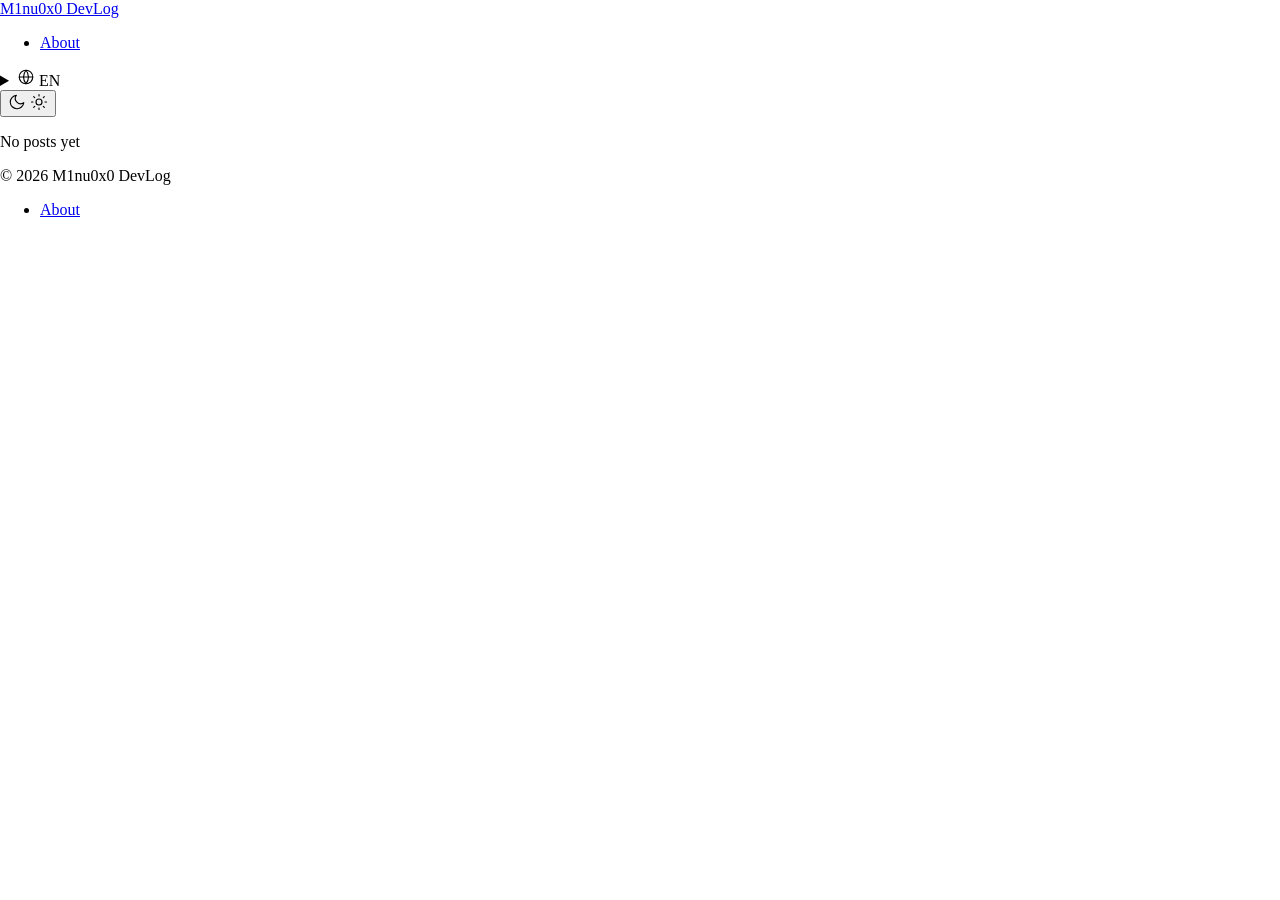
==== commit 8bf9fa30: "Publish 2026-11-13 07:47 KST" ====
--- a/en/index.html
+++ b/en/index.html
@@ -1,8 +1,10 @@
-<!DOCTYPE html>
+<!doctype html>
 <html lang="en-US">
 <head>
-	<meta charset="UTF-8" />
-	<meta name="viewport" content="width=device-width, initial-scale=1" />
+<meta charset="UTF-8">
+<meta name="viewport" content="width=device-width, initial-scale=1">
+<meta name="color-scheme" content="light dark">
+<script>try{var t=localStorage.getItem('mb-theme');if(t==='light'||t==='dark'){document.documentElement.setAttribute('data-theme',t);}}catch(e){}</script>
 <meta name='robots' content='index, follow, max-image-preview:large, max-snippet:-1, max-video-preview:-1' />
 <link rel="alternate" href="https://blog.m1nu0x0.com/en/" hreflang="en" />
 <link rel="alternate" href="https://blog.m1nu0x0.com/ko/" hreflang="ko" />
@@ -10,6 +12,7 @@
 <link rel="alternate" href="https://blog.m1nu0x0.com/" hreflang="x-default" />
 
 	<!-- This site is optimized with the Yoast SEO plugin v28.8 - https://yoast.com/product/yoast-seo-wordpress/ -->
+	<title>M1nu0x0 DevLog -</title>
 	<link rel="canonical" href="https://blog.m1nu0x0.com/en/" />
 	<meta property="og:locale" content="en_US" />
 	<meta property="og:locale:alternate" content="ko_KR" />
@@ -19,256 +22,144 @@
 	<meta property="og:url" content="https://blog.m1nu0x0.com/en/" />
 	<meta property="og:site_name" content="M1nu0x0 DevLog" />
 	<meta name="twitter:card" content="summary_large_image" />
-	<script type="application/ld+json" class="yoast-schema-graph">{"@context":"https:\/\/schema.org","@graph":[{"@type":"CollectionPage","@id":"https:\/\/blog.m1nu0x0.com\/en\/","url":"https:\/\/blog.m1nu0x0.com\/en\/","name":"M1nu0x0 DevLog -","isPartOf":{"@id":"https:\/\/blog.m1nu0x0.com\/en\/#website"},"about":{"@id":"https:\/\/blog.m1nu0x0.com\/en\/#\/schema\/person\/05aa303d1eec374d1f9a0ea5fa0605a9"},"breadcrumb":{"@id":"https:\/\/blog.m1nu0x0.com\/en\/#breadcrumb"},"inLanguage":"en-US"},{"@type":"BreadcrumbList","@id":"https:\/\/blog.m1nu0x0.com\/en\/#breadcrumb","itemListElement":[{"@type":"ListItem","position":1,"name":"Home"}]},{"@type":"WebSite","@id":"https:\/\/blog.m1nu0x0.com\/en\/#website","url":"https:\/\/blog.m1nu0x0.com\/en\/","name":"M1nu0x0 DevLog","description":"","publisher":{"@id":"https:\/\/blog.m1nu0x0.com\/en\/#\/schema\/person\/05aa303d1eec374d1f9a0ea5fa0605a9"},"potentialAction":[{"@type":"SearchAction","target":{"@type":"EntryPoint","urlTemplate":"https:\/\/blog.m1nu0x0.com\/en\/?s={search_term_string}"},"query-input":{"@type":"PropertyValueSpecification","valueRequired":true,"valueName":"search_term_string"}}],"inLanguage":"en-US"},{"@type":["Person","Organization"],"@id":"https:\/\/blog.m1nu0x0.com\/en\/#\/schema\/person\/05aa303d1eec374d1f9a0ea5fa0605a9","name":"m1nu0x0","image":{"@type":"ImageObject","inLanguage":"en-US","@id":"https:\/\/blog.m1nu0x0.com\/wp-content\/uploads\/2026\/11\/35999676.jpeg","url":"https:\/\/blog.m1nu0x0.com\/wp-content\/uploads\/2026\/11\/35999676.jpeg","contentUrl":"https:\/\/blog.m1nu0x0.com\/wp-content\/uploads\/2026\/11\/35999676.jpeg","width":209,"height":209,"caption":"m1nu0x0"},"logo":{"@id":"https:\/\/blog.m1nu0x0.com\/wp-content\/uploads\/2026\/11\/35999676.jpeg"}}]}</script>
+	<script type="application/ld+json" class="yoast-schema-graph">{"@context":"https:\/\/schema.org","@graph":[{"@type":"CollectionPage","@id":"https:\/\/blog.m1nu0x0.com\/en\/","url":"https:\/\/blog.m1nu0x0.com\/en\/","name":"M1nu0x0 DevLog -","isPartOf":{"@id":"https:\/\/blog.m1nu0x0.com\/en\/#website"},"about":{"@id":"https:\/\/blog.m1nu0x0.com\/en\/#\/schema\/person\/05aa303d1eec374d1f9a0ea5fa0605a9"},"breadcrumb":{"@id":"https:\/\/blog.m1nu0x0.com\/en\/#breadcrumb"},"inLanguage":"en-US"},{"@type":"BreadcrumbList","@id":"https:\/\/blog.m1nu0x0.com\/en\/#breadcrumb","itemListElement":[{"@type":"ListItem","position":1,"name":"Home"}]},{"@type":"WebSite","@id":"https:\/\/blog.m1nu0x0.com\/en\/#website","url":"https:\/\/blog.m1nu0x0.com\/en\/","name":"M1nu0x0 DevLog","description":"","publisher":{"@id":"https:\/\/blog.m1nu0x0.com\/en\/#\/schema\/person\/05aa303d1eec374d1f9a0ea5fa0605a9"},"inLanguage":"en-US"},{"@type":["Person","Organization"],"@id":"https:\/\/blog.m1nu0x0.com\/en\/#\/schema\/person\/05aa303d1eec374d1f9a0ea5fa0605a9","name":"m1nu0x0","image":{"@type":"ImageObject","inLanguage":"en-US","@id":"https:\/\/blog.m1nu0x0.com\/wp-content\/uploads\/2026\/11\/35999676.jpeg","url":"https:\/\/blog.m1nu0x0.com\/wp-content\/uploads\/2026\/11\/35999676.jpeg","contentUrl":"https:\/\/blog.m1nu0x0.com\/wp-content\/uploads\/2026\/11\/35999676.jpeg","width":209,"height":209,"caption":"m1nu0x0"},"logo":{"@id":"https:\/\/blog.m1nu0x0.com\/wp-content\/uploads\/2026\/11\/35999676.jpeg"}}]}</script>
 	<!-- / Yoast SEO plugin. -->
 
 
-<title>M1nu0x0 DevLog -</title>
 <style id="wp-img-auto-sizes-contain-inline-css">
 img:is([sizes=auto i],[sizes^="auto," i]){contain-intrinsic-size:3000px 1500px}
 /*# sourceURL=wp-img-auto-sizes-contain-inline-css */
 </style>
-<style id="wp-block-site-title-inline-css">
-.wp-block-site-title{box-sizing:border-box}.wp-block-site-title :where(a){color:inherit;font-family:inherit;font-size:inherit;font-style:inherit;font-weight:inherit;letter-spacing:inherit;line-height:inherit;text-decoration:inherit}
-/*# sourceURL=https://blog.m1nu0x0.com/wp-includes/blocks/site-title/style.min.css */
-</style>
-<style id="wp-block-page-list-inline-css">
-.wp-block-navigation .wp-block-page-list{align-items:var(--navigation-layout-align,initial);background-color:inherit;display:flex;flex-direction:var(--navigation-layout-direction,initial);flex-wrap:var(--navigation-layout-wrap,wrap);justify-content:var(--navigation-layout-justify,initial)}.wp-block-navigation .wp-block-navigation-item{background-color:inherit}.wp-block-page-list{box-sizing:border-box}
-/*# sourceURL=https://blog.m1nu0x0.com/wp-includes/blocks/page-list/style.min.css */
-</style>
-<style id="wp-block-navigation-inline-css">
-.wp-block-navigation{position:relative}.wp-block-navigation ul{margin-bottom:0;margin-left:0;margin-top:0;padding-left:0}.wp-block-navigation ul,.wp-block-navigation ul li{list-style:none}.wp-block-navigation .wp-block-navigation-item{align-items:center;background-color:inherit;display:flex;position:relative}.wp-block-navigation .wp-block-navigation-item .wp-block-navigation__submenu-container:empty{display:none}.wp-block-navigation .wp-block-navigation-item__content{display:block;z-index:1}.wp-block-navigation .wp-block-navigation-item__content.wp-block-navigation-item__content{color:inherit}.wp-block-navigation.has-text-decoration-underline .wp-block-navigation-item__content,.wp-block-navigation.has-text-decoration-underline .wp-block-navigation-item__content:active,.wp-block-navigation.has-text-decoration-underline .wp-block-navigation-item__content:focus{text-decoration:underline}.wp-block-navigation.has-text-decoration-line-through .wp-block-navigation-item__content,.wp-block-navigation.has-text-decoration-line-through .wp-block-navigation-item__content:active,.wp-block-navigation.has-text-decoration-line-through .wp-block-navigation-item__content:focus{text-decoration:line-through}.wp-block-navigation :where(a),.wp-block-navigation :where(a:active),.wp-block-navigation :where(a:focus){text-decoration:none}.wp-block-navigation .wp-block-navigation__submenu-icon{align-self:center;background-color:inherit;border:none;color:currentColor;display:inline-block;font-size:inherit;height:.6em;line-height:0;margin-left:.25em;padding:0;width:.6em}.wp-block-navigation .wp-block-navigation__submenu-icon svg{stroke:currentColor;display:inline-block;height:inherit;margin-top:.075em;width:inherit}.wp-block-navigation{--navigation-layout-justification-setting:flex-start;--navigation-layout-direction:row;--navigation-layout-wrap:wrap;--navigation-layout-justify:flex-start;--navigation-layout-align:center}.wp-block-navigation.is-vertical{--navigation-layout-direction:column;--navigation-layout-justify:initial;--navigation-layout-align:flex-start}.wp-block-navigation.no-wrap{--navigation-layout-wrap:nowrap}.wp-block-navigation.items-justified-center{--navigation-layout-justification-setting:center;--navigation-layout-justify:center}.wp-block-navigation.items-justified-center.is-vertical{--navigation-layout-align:center}.wp-block-navigation.items-justified-right{--navigation-layout-justification-setting:flex-end;--navigation-layout-justify:flex-end}.wp-block-navigation.items-justified-right.is-vertical{--navigation-layout-align:flex-end}.wp-block-navigation.items-justified-space-between{--navigation-layout-justification-setting:space-between;--navigation-layout-justify:space-between}:where(.wp-block-navigation) ul li{padding:0}.wp-block-navigation .has-child .wp-block-navigation__submenu-container{align-items:normal;background-color:inherit;color:inherit;display:flex;flex-direction:column;opacity:0;position:absolute;z-index:2}@media not (prefers-reduced-motion){.wp-block-navigation .has-child .wp-block-navigation__submenu-container{transition:opacity .1s linear}}.wp-block-navigation .has-child .wp-block-navigation__submenu-container{height:0;overflow:hidden;visibility:hidden;width:0}.wp-block-navigation .has-child .wp-block-navigation__submenu-container>.wp-block-navigation-item>.wp-block-navigation-item__content{display:flex;flex-grow:1;padding:.5em 1em}.wp-block-navigation .has-child .wp-block-navigation__submenu-container>.wp-block-navigation-item>.wp-block-navigation-item__content .wp-block-navigation__submenu-icon{margin-left:auto;margin-right:0}.wp-block-navigation .has-child .wp-block-navigation__submenu-container .wp-block-navigation-item__content{margin:0}.wp-block-navigation .has-child .wp-block-navigation__submenu-container{left:-1px;top:100%}@media (min-width:782px){.wp-block-navigation .has-child .wp-block-navigation__submenu-container .wp-block-navigation__submenu-container{left:100%;top:-1px}.wp-block-navigation .has-child .wp-block-navigation__submenu-container .wp-block-navigation__submenu-container:before{background:transparent;content:"";display:block;height:100%;position:absolute;right:100%;width:.5em}.wp-block-navigation .has-child .wp-block-navigation__submenu-container .wp-block-navigation__submenu-icon{margin-right:.25em}.wp-block-navigation .has-child .wp-block-navigation__submenu-container .wp-block-navigation__submenu-icon svg{transform:rotate(-90deg)}}@media (hover:hover){.wp-block-navigation .has-child:not(.open-on-click):hover>.wp-block-navigation__submenu-container{height:auto;min-width:200px;opacity:1;overflow:visible;visibility:visible;width:auto}}.wp-block-navigation .has-child .wp-block-navigation-submenu__toggle[aria-expanded=true]~.wp-block-navigation__submenu-container,.wp-block-navigation .has-child:not(.open-on-click):not(.open-on-hover-click):focus-within>.wp-block-navigation__submenu-container{height:auto;min-width:200px;opacity:1;overflow:visible;visibility:visible;width:auto}.wp-block-navigation .has-child.open-always{align-items:var(--navigation-layout-align,initial);flex-direction:var(--navigation-layout-direction,initial);flex-wrap:var(--navigation-layout-wrap,wrap);gap:var(--wp--style--block-gap,2em)}.wp-block-navigation .has-child.open-always,.wp-block-navigation .has-child.open-always .wp-block-navigation-item{justify-content:var(--navigation-layout-justify,initial)}.wp-block-navigation .has-child.open-always .wp-block-navigation__submenu-container,.wp-block-navigation .has-child.open-always.wp-block-navigation-submenu{gap:var(--wp--style--block-gap,2em)}.wp-block-navigation .has-child.open-always .wp-block-navigation-item,.wp-block-navigation .has-child.open-always .wp-block-navigation__submenu-container,.wp-block-navigation .has-child.open-always.wp-block-navigation-submenu{padding-bottom:0;padding-top:0}.wp-block-navigation .has-child.open-always .wp-block-navigation__submenu-container{padding-left:var(--wp--style--block-gap,2em);padding-right:var(--wp--style--block-gap,2em)}.wp-block-navigation .has-child.open-always .wp-block-navigation__submenu-container .wp-block-navigation-item__content{padding:0}.wp-block-navigation .has-child.open-always .wp-block-navigation__submenu-container>.wp-block-navigation-item>.wp-block-navigation-item__content,.wp-block-navigation .has-child.open-always>.wp-block-navigation-item__content{flex-grow:0}.wp-block-navigation .has-child.open-always>.wp-block-navigation__submenu-container{background-color:transparent;border:none;color:inherit;flex-basis:100%;height:auto;opacity:1;overflow:visible;position:static;visibility:visible;width:auto}.wp-block-navigation.has-background .has-child .wp-block-navigation__submenu-container{left:0;top:100%}@media (min-width:782px){.wp-block-navigation.has-background .has-child .wp-block-navigation__submenu-container .wp-block-navigation__submenu-container{left:100%;top:0}}.wp-block-navigation-submenu{display:flex;position:relative}.wp-block-navigation-submenu .wp-block-navigation__submenu-icon svg{stroke:currentColor}button.wp-block-navigation-item__content{background-color:transparent;border:none;color:currentColor;font-family:inherit;font-size:inherit;font-style:inherit;font-weight:inherit;letter-spacing:inherit;line-height:inherit;text-align:left;text-transform:inherit}.wp-block-navigation-submenu__toggle{cursor:pointer}.wp-block-navigation-submenu__toggle[aria-expanded=true]+.wp-block-navigation__submenu-icon>svg,.wp-block-navigation-submenu__toggle[aria-expanded=true]>svg{transform:rotate(180deg)}.wp-block-navigation-item.open-on-click .wp-block-navigation-submenu__toggle{padding-left:0;padding-right:.85em}.wp-block-navigation-item.open-on-click .wp-block-navigation-submenu__toggle+.wp-block-navigation__submenu-icon{margin-left:-.6em;pointer-events:none}.wp-block-navigation-item.open-on-click button.wp-block-navigation-item__content:not(.wp-block-navigation-submenu__toggle){padding:0}.wp-block-navigation .wp-block-page-list,.wp-block-navigation__container,.wp-block-navigation__responsive-close,.wp-block-navigation__responsive-container,.wp-block-navigation__responsive-container-content,.wp-block-navigation__responsive-dialog{gap:inherit}:where(.wp-block-navigation.has-background .wp-block-navigation-item a:not(.wp-element-button)),:where(.wp-block-navigation.has-background .wp-block-navigation-submenu a:not(.wp-element-button)){padding:.5em 1em}:where(.wp-block-navigation .wp-block-navigation__submenu-container .wp-block-navigation-item a:not(.wp-element-button)),:where(.wp-block-navigation .wp-block-navigation__submenu-container .wp-block-navigation-submenu a:not(.wp-element-button)),:where(.wp-block-navigation .wp-block-navigation__submenu-container .wp-block-navigation-submenu button.wp-block-navigation-item__content),:where(.wp-block-navigation .wp-block-navigation__submenu-container .wp-block-pages-list__item button.wp-block-navigation-item__content){padding:.5em 1em}.wp-block-navigation.items-justified-right .wp-block-navigation__container .has-child .wp-block-navigation__submenu-container,.wp-block-navigation.items-justified-right .wp-block-page-list>.has-child .wp-block-navigation__submenu-container,.wp-block-navigation.items-justified-space-between .wp-block-page-list>.has-child:last-child .wp-block-navigation__submenu-container,.wp-block-navigation.items-justified-space-between>.wp-block-navigation__container>.has-child:last-child .wp-block-navigation__submenu-container{left:auto;right:0}.wp-block-navigation.items-justified-right .wp-block-navigation__container .has-child .wp-block-navigation__submenu-container .wp-block-navigation__submenu-container,.wp-block-navigation.items-justified-right .wp-block-page-list>.has-child .wp-block-navigation__submenu-container .wp-block-navigation__submenu-container,.wp-block-navigation.items-justified-space-between .wp-block-page-list>.has-child:last-child .wp-block-navigation__submenu-container .wp-block-navigation__submenu-container,.wp-block-navigation.items-justified-space-between>.wp-block-navigation__container>.has-child:last-child .wp-block-navigation__submenu-container .wp-block-navigation__submenu-container{left:-1px;right:-1px}@media (min-width:782px){.wp-block-navigation.items-justified-right .wp-block-navigation__container .has-child .wp-block-navigation__submenu-container .wp-block-navigation__submenu-container,.wp-block-navigation.items-justified-right .wp-block-page-list>.has-child .wp-block-navigation__submenu-container .wp-block-navigation__submenu-container,.wp-block-navigation.items-justified-space-between .wp-block-page-list>.has-child:last-child .wp-block-navigation__submenu-container .wp-block-navigation__submenu-container,.wp-block-navigation.items-justified-space-between>.wp-block-navigation__container>.has-child:last-child .wp-block-navigation__submenu-container .wp-block-navigation__submenu-container{left:auto;right:100%}}.wp-block-navigation:not(.has-background) .wp-block-navigation__submenu-container{background-color:#fff;border:1px solid rgba(0,0,0,.15)}.wp-block-navigation.has-background .wp-block-navigation__submenu-container{background-color:inherit}.wp-block-navigation:not(.has-text-color) .wp-block-navigation__submenu-container{color:#000}.wp-block-navigation__container{align-items:var(--navigation-layout-align,initial);display:flex;flex-direction:var(--navigation-layout-direction,initial);flex-wrap:var(--navigation-layout-wrap,wrap);justify-content:var(--navigation-layout-justify,initial);list-style:none;margin:0;padding-left:0}.wp-block-navigation__container .is-responsive{display:none}.wp-block-navigation__container:only-child,.wp-block-page-list:only-child{flex-grow:1}@keyframes overlay-menu__fade-in-animation{0%{opacity:0;transform:translateY(.5em)}to{opacity:1;transform:translateY(0)}}.wp-block-navigation__responsive-container{bottom:0;display:none;left:0;position:fixed;right:0;top:0}.wp-block-navigation__responsive-container :where(.wp-block-navigation-item a){color:inherit}.wp-block-navigation__responsive-container .wp-block-navigation__responsive-container-content{align-items:var(--navigation-layout-align,initial);display:flex;flex-direction:var(--navigation-layout-direction,initial);flex-wrap:var(--navigation-layout-wrap,wrap);justify-content:var(--navigation-layout-justify,initial)}.wp-block-navigation__responsive-container:not(.is-menu-open.is-menu-open){background-color:inherit!important;color:inherit!important}.wp-block-navigation__responsive-container.is-menu-open{background-color:inherit;display:flex;flex-direction:column}@media not (prefers-reduced-motion){.wp-block-navigation__responsive-container.is-menu-open{animation:overlay-menu__fade-in-animation .1s ease-out;animation-fill-mode:forwards}}.wp-block-navigation__responsive-container.is-menu-open:not(.disable-default-overlay){padding:clamp(1rem,var(--wp--style--root--padding-top),20rem) clamp(1rem,var(--wp--style--root--padding-right),20rem) clamp(1rem,var(--wp--style--root--padding-bottom),20rem) clamp(1rem,var(--wp--style--root--padding-left),20rem)}.wp-block-navigation__responsive-container.is-menu-open{overflow:auto;z-index:100000}.wp-block-navigation__responsive-container.is-menu-open:not(.disable-default-overlay) .wp-block-navigation__responsive-container-content{padding-top:calc(2rem + 24px)}.wp-block-navigation__responsive-container.is-menu-open:where(:not(.disable-default-overlay)) .wp-block-navigation__responsive-container-content{align-items:var(--navigation-layout-justification-setting,inherit);display:flex;flex-direction:column;flex-wrap:nowrap;overflow:visible}.wp-block-navigation__responsive-container.is-menu-open:where(:not(.disable-default-overlay)) .wp-block-navigation__responsive-container-content,.wp-block-navigation__responsive-container.is-menu-open:where(:not(.disable-default-overlay)) .wp-block-navigation__responsive-container-content .wp-block-navigation__container,.wp-block-navigation__responsive-container.is-menu-open:where(:not(.disable-default-overlay)) .wp-block-navigation__responsive-container-content .wp-block-page-list{justify-content:flex-start}.wp-block-navigation__responsive-container.is-menu-open:where(:not(.disable-default-overlay)) .wp-block-navigation__responsive-container-content .wp-block-navigation__submenu-icon{display:none}.wp-block-navigation__responsive-container.is-menu-open:where(:not(.disable-default-overlay)) .wp-block-navigation__responsive-container-content .has-child .wp-block-navigation__submenu-container{border:none;height:auto;min-width:200px;opacity:1;overflow:initial;padding-left:2rem;padding-right:2rem;position:static;visibility:visible;width:auto}.wp-block-navigation__responsive-container.is-menu-open:where(:not(.disable-default-overlay)) .wp-block-navigation__responsive-container-content .wp-block-navigation__container,.wp-block-navigation__responsive-container.is-menu-open:where(:not(.disable-default-overlay)) .wp-block-navigation__responsive-container-content .wp-block-navigation__submenu-container{gap:inherit}.wp-block-navigation__responsive-container.is-menu-open:where(:not(.disable-default-overlay)) .wp-block-navigation__responsive-container-content .wp-block-navigation__submenu-container{padding-top:var(--wp--style--block-gap,2em)}.wp-block-navigation__responsive-container.is-menu-open:where(:not(.disable-default-overlay)) .wp-block-navigation__responsive-container-content .wp-block-navigation-item__content{padding:0}.wp-block-navigation__responsive-container.is-menu-open:where(:not(.disable-default-overlay)) .wp-block-navigation__responsive-container-content .wp-block-navigation-item,.wp-block-navigation__responsive-container.is-menu-open:where(:not(.disable-default-overlay)) .wp-block-navigation__responsive-container-content .wp-block-navigation__container,.wp-block-navigation__responsive-container.is-menu-open:where(:not(.disable-default-overlay)) .wp-block-navigation__responsive-container-content .wp-block-page-list{align-items:var(--navigation-layout-justification-setting,initial);display:flex;flex-direction:column}.wp-block-navigation__responsive-container.is-menu-open:where(:not(.disable-default-overlay)) .wp-block-navigation-item,.wp-block-navigation__responsive-container.is-menu-open:where(:not(.disable-default-overlay)) .wp-block-navigation-item .wp-block-navigation__submenu-container,.wp-block-navigation__responsive-container.is-menu-open:where(:not(.disable-default-overlay)) .wp-block-navigation__container,.wp-block-navigation__responsive-container.is-menu-open:where(:not(.disable-default-overlay)) .wp-block-page-list{background:transparent!important;color:inherit!important}.wp-block-navigation__responsive-container.is-menu-open:where(:not(.disable-default-overlay)) .wp-block-navigation__submenu-container.wp-block-navigation__submenu-container.wp-block-navigation__submenu-container.wp-block-navigation__submenu-container{left:auto;right:auto}.wp-block-navigation__responsive-container.disable-default-overlay .wp-block-navigation__overlay-container{display:none;width:100%}.wp-block-navigation__responsive-container.disable-default-overlay .wp-block-navigation__responsive-close{max-width:none}.wp-block-navigation__responsive-container.disable-default-overlay.is-menu-open .wp-block-navigation__responsive-container-content>:not(.wp-block-navigation__overlay-container){display:none}.wp-block-navigation__responsive-container.disable-default-overlay.is-menu-open .wp-block-navigation__responsive-container-content .wp-block-navigation__overlay-container{display:block}.wp-block-navigation__responsive-container.disable-default-overlay.is-menu-open .wp-block-navigation__responsive-container-content .wp-block-navigation__overlay-container .wp-block-navigation__submenu-container{left:0;right:auto}@media (min-width:600px){.wp-block-navigation__responsive-container:not(.hidden-by-default):not(.is-menu-open){background-color:inherit;display:block;position:relative;width:100%;z-index:auto}.wp-block-navigation__responsive-container:not(.hidden-by-default):not(.is-menu-open) .wp-block-navigation__responsive-container-close{display:none}.wp-block-navigation__responsive-container.is-menu-open .wp-block-navigation__submenu-container.wp-block-navigation__submenu-container.wp-block-navigation__submenu-container.wp-block-navigation__submenu-container{left:0}}.wp-block-navigation:not(.has-background) .wp-block-navigation__responsive-container.is-menu-open:not(.disable-default-overlay){background-color:#fff}.wp-block-navigation:not(.has-text-color) .wp-block-navigation__responsive-container.is-menu-open:not(.disable-default-overlay){color:#000}.wp-block-navigation__toggle_button_label{font-size:1rem;font-weight:700}.wp-block-navigation__responsive-container-close,.wp-block-navigation__responsive-container-open{background:transparent;border:none;color:currentColor;cursor:pointer;margin:0;padding:0;text-transform:inherit;vertical-align:middle}.wp-block-navigation__responsive-container-close svg,.wp-block-navigation__responsive-container-open svg{fill:currentColor;display:block;height:24px;pointer-events:none;width:24px}.wp-block-navigation__responsive-container-open{display:flex}.wp-block-navigation__responsive-container-open.wp-block-navigation__responsive-container-open.wp-block-navigation__responsive-container-open{font-family:inherit;font-size:inherit;font-weight:inherit}@media (min-width:600px){.wp-block-navigation__responsive-container-open:not(.always-shown){display:none}}.wp-block-navigation__responsive-container-close{position:absolute;right:0;top:0;z-index:2}.wp-block-navigation__responsive-container-close.wp-block-navigation__responsive-container-close.wp-block-navigation__responsive-container-close{font-family:inherit;font-size:inherit;font-weight:inherit}.disable-default-overlay .wp-block-navigation__responsive-container-close{right:clamp(1rem,var(--wp--style--root--padding-left),20rem);top:clamp(1rem,var(--wp--style--root--padding-left),20rem)}.wp-block-navigation__responsive-close{width:100%}.has-modal-open .wp-block-navigation__responsive-close{margin-left:auto;margin-right:auto;max-width:var(--wp--style--global--wide-size,100%)}.wp-block-navigation__responsive-close:focus{outline:none}.is-menu-open .wp-block-navigation__responsive-close,.is-menu-open .wp-block-navigation__responsive-container-content,.is-menu-open .wp-block-navigation__responsive-dialog{box-sizing:border-box}.wp-block-navigation__responsive-dialog{position:relative}.has-modal-open .admin-bar .is-menu-open:where(:not(.disable-default-overlay)) .wp-block-navigation__responsive-dialog{margin-top:46px}@media (min-width:782px){.has-modal-open .admin-bar .is-menu-open:where(:not(.disable-default-overlay)) .wp-block-navigation__responsive-dialog{margin-top:32px}}html.has-modal-open{overflow:hidden}
-/*# sourceURL=https://blog.m1nu0x0.com/wp-includes/blocks/navigation/style.min.css */
-</style>
-<style id="wp-block-group-inline-css">
-.wp-block-group{box-sizing:border-box}:where(.wp-block-group.wp-block-group-is-layout-constrained){position:relative}
-/*# sourceURL=https://blog.m1nu0x0.com/wp-includes/blocks/group/style.min.css */
-</style>
-<style id="wp-block-heading-inline-css">
-h1:where(.wp-block-heading).has-background,h2:where(.wp-block-heading).has-background,h3:where(.wp-block-heading).has-background,h4:where(.wp-block-heading).has-background,h5:where(.wp-block-heading).has-background,h6:where(.wp-block-heading).has-background{padding:1.25em 2.375em}h1.has-text-align-left[style*=writing-mode]:where([style*=vertical-lr]),h1.has-text-align-right[style*=writing-mode]:where([style*=vertical-rl]),h2.has-text-align-left[style*=writing-mode]:where([style*=vertical-lr]),h2.has-text-align-right[style*=writing-mode]:where([style*=vertical-rl]),h3.has-text-align-left[style*=writing-mode]:where([style*=vertical-lr]),h3.has-text-align-right[style*=writing-mode]:where([style*=vertical-rl]),h4.has-text-align-left[style*=writing-mode]:where([style*=vertical-lr]),h4.has-text-align-right[style*=writing-mode]:where([style*=vertical-rl]),h5.has-text-align-left[style*=writing-mode]:where([style*=vertical-lr]),h5.has-text-align-right[style*=writing-mode]:where([style*=vertical-rl]),h6.has-text-align-left[style*=writing-mode]:where([style*=vertical-lr]),h6.has-text-align-right[style*=writing-mode]:where([style*=vertical-rl]){rotate:180deg}
-/*# sourceURL=https://blog.m1nu0x0.com/wp-includes/blocks/heading/style.min.css */
-</style>
-<style id="wp-block-paragraph-inline-css">
-.is-small-text{font-size:.875em}.is-regular-text{font-size:1em}.is-large-text{font-size:2.25em}.is-larger-text{font-size:3em}.has-drop-cap:not(:focus):first-letter{float:left;font-size:8.4em;font-style:normal;font-weight:100;line-height:.68;margin:.05em .1em 0 0;text-transform:uppercase}body.rtl .has-drop-cap:not(:focus):first-letter{float:none;margin-left:.1em}p.has-drop-cap.has-background{overflow:hidden}:root :where(p.has-background){padding:1.25em 2.375em}:where(p.has-text-color:not(.has-link-color)) a{color:inherit}p.has-text-align-left[style*="writing-mode:vertical-lr"],p.has-text-align-right[style*="writing-mode:vertical-rl"]{rotate:180deg}
-/*# sourceURL=https://blog.m1nu0x0.com/wp-includes/blocks/paragraph/style.min.css */
-</style>
-<style id="wp-block-spacer-inline-css">
-.wp-block-spacer{clear:both}
-/*# sourceURL=https://blog.m1nu0x0.com/wp-includes/blocks/spacer/style.min.css */
-</style>
-<style id="wp-block-columns-inline-css">
-.wp-block-columns{box-sizing:border-box;display:flex;flex-wrap:wrap!important}@media (min-width:782px){.wp-block-columns{flex-wrap:nowrap!important}}.wp-block-columns{align-items:normal!important}.wp-block-columns.are-vertically-aligned-top{align-items:flex-start}.wp-block-columns.are-vertically-aligned-center{align-items:center}.wp-block-columns.are-vertically-aligned-bottom{align-items:flex-end}@media (max-width:781px){.wp-block-columns:not(.is-not-stacked-on-mobile)>.wp-block-column{flex-basis:100%!important}}@media (min-width:782px){.wp-block-columns:not(.is-not-stacked-on-mobile)>.wp-block-column{flex-basis:0;flex-grow:1}.wp-block-columns:not(.is-not-stacked-on-mobile)>.wp-block-column[style*=flex-basis]{flex-grow:0}}.wp-block-columns.is-not-stacked-on-mobile{flex-wrap:nowrap!important}.wp-block-columns.is-not-stacked-on-mobile>.wp-block-column{flex-basis:0;flex-grow:1}.wp-block-columns.is-not-stacked-on-mobile>.wp-block-column[style*=flex-basis]{flex-grow:0}:where(.wp-block-columns){margin-bottom:1.75em}:where(.wp-block-columns.has-background){padding:1.25em 2.375em}.wp-block-column{flex-grow:1;min-width:0;overflow-wrap:break-word;word-break:break-word}.wp-block-column.is-vertically-aligned-top{align-self:flex-start}.wp-block-column.is-vertically-aligned-center{align-self:center}.wp-block-column.is-vertically-aligned-bottom{align-self:flex-end}.wp-block-column.is-vertically-aligned-stretch{align-self:stretch}.wp-block-column.is-vertically-aligned-bottom,.wp-block-column.is-vertically-aligned-center,.wp-block-column.is-vertically-aligned-top{width:100%}
-/*# sourceURL=https://blog.m1nu0x0.com/wp-includes/blocks/columns/style.min.css */
-</style>
-<style id="wp-block-navigation-link-inline-css">
-.wp-block-navigation .wp-block-navigation-item__label{overflow-wrap:break-word}.wp-block-navigation .wp-block-navigation-item__description{display:none}.link-ui-tools{outline:1px solid #f0f0f0;padding:8px}.link-ui-block-inserter{padding-top:8px}.link-ui-block-inserter__back{margin-left:8px;text-transform:uppercase}
-/*# sourceURL=https://blog.m1nu0x0.com/wp-includes/blocks/navigation-link/style.min.css */
-</style>
-<style id="wp-emoji-styles-inline-css">
-
-	img.wp-smiley, img.emoji {
-		display: inline !important;
-		border: none !important;
-		box-shadow: none !important;
-		height: 1em !important;
-		width: 1em !important;
-		margin: 0 0.07em !important;
-		vertical-align: -0.1em !important;
-		background: none !important;
-		padding: 0 !important;
-	}
-/*# sourceURL=wp-emoji-styles-inline-css */
-</style>
 <style id="wp-block-library-inline-css">
 :root{--wp-block-synced-color:#7a00df;--wp-block-synced-color--rgb:122,0,223;--wp-bound-block-color:var(--wp-block-synced-color);--wp-editor-canvas-background:#ddd;--wp-admin-theme-color:#007cba;--wp-admin-theme-color--rgb:0,124,186;--wp-admin-theme-color-darker-10:#006ba1;--wp-admin-theme-color-darker-10--rgb:0,107,160.5;--wp-admin-theme-color-darker-20:#005a87;--wp-admin-theme-color-darker-20--rgb:0,90,135;--wp-admin-border-width-focus:2px}@media (min-resolution:192dpi){:root{--wp-admin-border-width-focus:1.5px}}.wp-element-button{cursor:pointer}:root .has-very-light-gray-background-color{background-color:#eee}:root .has-very-dark-gray-background-color{background-color:#313131}:root .has-very-light-gray-color{color:#eee}:root .has-very-dark-gray-color{color:#313131}:root .has-vivid-green-cyan-to-vivid-cyan-blue-gradient-background{background:linear-gradient(135deg,#00d084,#0693e3)}:root .has-purple-crush-gradient-background{background:linear-gradient(135deg,#34e2e4,#4721fb 50%,#ab1dfe)}:root .has-hazy-dawn-gradient-background{background:linear-gradient(135deg,#faaca8,#dad0ec)}:root .has-subdued-olive-gradient-background{background:linear-gradient(135deg,#fafae1,#67a671)}:root .has-atomic-cream-gradient-background{background:linear-gradient(135deg,#fdd79a,#004a59)}:root .has-nightshade-gradient-background{background:linear-gradient(135deg,#330968,#31cdcf)}:root .has-midnight-gradient-background{background:linear-gradient(135deg,#020381,#2874fc)}:root{--wp--preset--font-size--normal:16px;--wp--preset--font-size--huge:42px}.has-regular-font-size{font-size:1em}.has-larger-font-size{font-size:2.625em}.has-normal-font-size{font-size:var(--wp--preset--font-size--normal)}.has-huge-font-size{font-size:var(--wp--preset--font-size--huge)}:root .has-text-align-center{text-align:center}:root .has-text-align-left{text-align:left}:root .has-text-align-right{text-align:right}.has-fit-text{white-space:nowrap!important}#end-resizable-editor-section{display:none}.aligncenter{clear:both}.items-justified-left{justify-content:flex-start}.items-justified-center{justify-content:center}.items-justified-right{justify-content:flex-end}.items-justified-space-between{justify-content:space-between}.screen-reader-text{word-wrap:normal!important;border:0;clip-path:inset(50%);height:1px;margin:-1px;overflow:hidden;padding:0;position:absolute;width:1px;word-break:normal!important}.screen-reader-text:focus{background-color:#ddd;clip-path:none;color:#444;display:block;font-size:1em;height:auto;left:5px;line-height:normal;padding:15px 23px 14px;text-decoration:none;top:5px;width:auto;z-index:100000}html :where(.has-border-color){border-style:solid}html :where([style^=border-color],[style*=";border-color"],[style*="; border-color"]){border-style:solid}html :where([style^=border-top-color],[style*=";border-top-color"],[style*="; border-top-color"]){border-top-style:solid}html :where([style^=border-right-color],[style*=";border-right-color"],[style*="; border-right-color"]){border-right-style:solid}html :where([style^=border-bottom-color],[style*=";border-bottom-color"],[style*="; border-bottom-color"]){border-bottom-style:solid}html :where([style^=border-left-color],[style*=";border-left-color"],[style*="; border-left-color"]){border-left-style:solid}html :where([style^=border-width],[style*=";border-width"],[style*="; border-width"]){border-style:solid}html :where([style^=border-top-width],[style*=";border-top-width"],[style*="; border-top-width"]){border-top-style:solid}html :where([style^=border-right-width],[style*=";border-right-width"],[style*="; border-right-width"]){border-right-style:solid}html :where([style^=border-bottom-width],[style*=";border-bottom-width"],[style*="; border-bottom-width"]){border-bottom-style:solid}html :where([style^=border-left-width],[style*=";border-left-width"],[style*="; border-left-width"]){border-left-style:solid}html :where(img[class*=wp-image-]){height:auto;max-width:100%}:where(figure){margin:0 0 1em}html :where(.is-position-sticky){--wp-admin--admin-bar--position-offset:var(--wp-admin--admin-bar--height,0px)}@media screen and (max-width:600px){html :where(.is-position-sticky){--wp-admin--admin-bar--position-offset:0px}}
+
 /*# sourceURL=/wp-includes/css/dist/block-library/common.min.css */
 </style>
+<style id="classic-theme-styles-inline-css">
+/*! This file is auto-generated */
+.wp-block-button__link{color:#fff;background-color:#32373c;border-radius:9999px;box-shadow:none;text-decoration:none;padding:calc(.667em + 2px) calc(1.333em + 2px);font-size:1.125em}.wp-block-file__button{background:#32373c;color:#fff;text-decoration:none}
+/*# sourceURL=/wp-includes/css/classic-themes.min.css */
+</style>
+
 <style id="global-styles-inline-css">
-:root{--wp--preset--aspect-ratio--square: 1;--wp--preset--aspect-ratio--4-3: 4/3;--wp--preset--aspect-ratio--3-4: 3/4;--wp--preset--aspect-ratio--3-2: 3/2;--wp--preset--aspect-ratio--2-3: 2/3;--wp--preset--aspect-ratio--16-9: 16/9;--wp--preset--aspect-ratio--9-16: 9/16;--wp--preset--color--black: #000000;--wp--preset--color--cyan-bluish-gray: #abb8c3;--wp--preset--color--white: #ffffff;--wp--preset--color--pale-pink: #f78da7;--wp--preset--color--vivid-red: #cf2e2e;--wp--preset--color--luminous-vivid-orange: #ff6900;--wp--preset--color--luminous-vivid-amber: #fcb900;--wp--preset--color--light-green-cyan: #7bdcb5;--wp--preset--color--vivid-green-cyan: #00d084;--wp--preset--color--pale-cyan-blue: #8ed1fc;--wp--preset--color--vivid-cyan-blue: #0693e3;--wp--preset--color--vivid-purple: #9b51e0;--wp--preset--color--base: #FFFFFF;--wp--preset--color--contrast: #111111;--wp--preset--color--accent-1: #FFEE58;--wp--preset--color--accent-2: #F6CFF4;--wp--preset--color--accent-3: #503AA8;--wp--preset--color--accent-4: #686868;--wp--preset--color--accent-5: #FBFAF3;--wp--preset--color--accent-6: color-mix(in srgb, currentColor 20%, transparent);--wp--preset--gradient--vivid-cyan-blue-to-vivid-purple: linear-gradient(135deg,rgb(6,147,227) 0%,rgb(155,81,224) 100%);--wp--preset--gradient--light-green-cyan-to-vivid-green-cyan: linear-gradient(135deg,rgb(122,220,180) 0%,rgb(0,208,130) 100%);--wp--preset--gradient--luminous-vivid-amber-to-luminous-vivid-orange: linear-gradient(135deg,rgb(252,185,0) 0%,rgb(255,105,0) 100%);--wp--preset--gradient--luminous-vivid-orange-to-vivid-red: linear-gradient(135deg,rgb(255,105,0) 0%,rgb(207,46,46) 100%);--wp--preset--gradient--very-light-gray-to-cyan-bluish-gray: linear-gradient(135deg,rgb(238,238,238) 0%,rgb(169,184,195) 100%);--wp--preset--gradient--cool-to-warm-spectrum: linear-gradient(135deg,rgb(74,234,220) 0%,rgb(151,120,209) 20%,rgb(207,42,186) 40%,rgb(238,44,130) 60%,rgb(251,105,98) 80%,rgb(254,248,76) 100%);--wp--preset--gradient--blush-light-purple: linear-gradient(135deg,rgb(255,206,236) 0%,rgb(152,150,240) 100%);--wp--preset--gradient--blush-bordeaux: linear-gradient(135deg,rgb(254,205,165) 0%,rgb(254,45,45) 50%,rgb(107,0,62) 100%);--wp--preset--gradient--luminous-dusk: linear-gradient(135deg,rgb(255,203,112) 0%,rgb(199,81,192) 50%,rgb(65,88,208) 100%);--wp--preset--gradient--pale-ocean: linear-gradient(135deg,rgb(255,245,203) 0%,rgb(182,227,212) 50%,rgb(51,167,181) 100%);--wp--preset--gradient--electric-grass: linear-gradient(135deg,rgb(202,248,128) 0%,rgb(113,206,126) 100%);--wp--preset--gradient--midnight: linear-gradient(135deg,rgb(2,3,129) 0%,rgb(40,116,252) 100%);--wp--preset--font-size--small: 0.875rem;--wp--preset--font-size--medium: clamp(1rem, 1rem + ((1vw - 0.2rem) * 0.196), 1.125rem);--wp--preset--font-size--large: clamp(1.125rem, 1.125rem + ((1vw - 0.2rem) * 0.392), 1.375rem);--wp--preset--font-size--x-large: clamp(1.75rem, 1.75rem + ((1vw - 0.2rem) * 0.392), 2rem);--wp--preset--font-size--xx-large: clamp(2.15rem, 2.15rem + ((1vw - 0.2rem) * 1.333), 3rem);--wp--preset--font-family--manrope: Manrope, sans-serif;--wp--preset--font-family--fira-code: "Fira Code", monospace;--wp--preset--spacing--20: 10px;--wp--preset--spacing--30: 20px;--wp--preset--spacing--40: 30px;--wp--preset--spacing--50: clamp(30px, 5vw, 50px);--wp--preset--spacing--60: clamp(30px, 7vw, 70px);--wp--preset--spacing--70: clamp(50px, 7vw, 90px);--wp--preset--spacing--80: clamp(70px, 10vw, 140px);--wp--preset--shadow--natural: 6px 6px 9px rgba(0, 0, 0, 0.2);--wp--preset--shadow--deep: 12px 12px 50px rgba(0, 0, 0, 0.4);--wp--preset--shadow--sharp: 6px 6px 0px rgba(0, 0, 0, 0.2);--wp--preset--shadow--outlined: 6px 6px 0px -3px rgb(255, 255, 255), 6px 6px rgb(0, 0, 0);--wp--preset--shadow--crisp: 6px 6px 0px rgb(0, 0, 0);}.wp-block-button{--wp--preset--dimension--25: 25%;--wp--preset--dimension--50: 50%;--wp--preset--dimension--75: 75%;--wp--preset--dimension--100: 100%;}:root { --wp--style--global--content-size: 645px;--wp--style--global--wide-size: 1340px; }:where(body) { margin: 0; }.wp-site-blocks { padding-top: var(--wp--style--root--padding-top); padding-bottom: var(--wp--style--root--padding-bottom); }.has-global-padding { padding-right: var(--wp--style--root--padding-right); padding-left: var(--wp--style--root--padding-left); }.has-global-padding > .alignfull { margin-right: calc(var(--wp--style--root--padding-right) * -1); margin-left: calc(var(--wp--style--root--padding-left) * -1); }.has-global-padding :where(:not(.alignfull.is-layout-flow) > .has-global-padding:not(.wp-block-block, .alignfull)) { padding-right: 0; padding-left: 0; }.has-global-padding :where(:not(.alignfull.is-layout-flow) > .has-global-padding:not(.wp-block-block, .alignfull)) > .alignfull { margin-left: 0; margin-right: 0; }.wp-site-blocks > .alignleft { float: left; margin-right: 2em; }.wp-site-blocks > .alignright { float: right; margin-left: 2em; }.wp-site-blocks > .aligncenter { justify-content: center; margin-left: auto; margin-right: auto; }:where(.wp-site-blocks) > * { margin-block-start: 1.2rem; margin-block-end: 0; }:where(.wp-site-blocks) > :first-child { margin-block-start: 0; }:where(.wp-site-blocks) > :last-child { margin-block-end: 0; }:root { --wp--style--block-gap: 1.2rem; }:root :where(.is-layout-flow) > :first-child{margin-block-start: 0;}:root :where(.is-layout-flow) > :last-child{margin-block-end: 0;}:root :where(.is-layout-flow) > *{margin-block-start: 1.2rem;margin-block-end: 0;}:root :where(.is-layout-constrained) > :first-child{margin-block-start: 0;}:root :where(.is-layout-constrained) > :last-child{margin-block-end: 0;}:root :where(.is-layout-constrained) > *{margin-block-start: 1.2rem;margin-block-end: 0;}:root :where(.is-layout-flex){gap: 1.2rem;}:root :where(.is-layout-grid){gap: 1.2rem;}.is-layout-flow > .alignleft{float: left;margin-inline-start: 0;margin-inline-end: 2em;}.is-layout-flow > .alignright{float: right;margin-inline-start: 2em;margin-inline-end: 0;}.is-layout-flow > .aligncenter{margin-left: auto !important;margin-right: auto !important;}.is-layout-constrained > .alignleft{float: left;margin-inline-start: 0;margin-inline-end: 2em;}.is-layout-constrained > .alignright{float: right;margin-inline-start: 2em;margin-inline-end: 0;}.is-layout-constrained > .aligncenter{margin-left: auto !important;margin-right: auto !important;}.is-layout-constrained > :where(:not(.alignleft):not(.alignright):not(.alignfull)){max-width: var(--wp--style--global--content-size);margin-left: auto !important;margin-right: auto !important;}.is-layout-constrained > .alignwide{max-width: var(--wp--style--global--wide-size);}body .is-layout-flex{display: flex;}.is-layout-flex{flex-wrap: wrap;align-items: center;}.is-layout-flex > :is(*, div){margin: 0;}body .is-layout-grid{display: grid;}.is-layout-grid > :is(*, div){margin: 0;}body{background-color: var(--wp--preset--color--base);color: var(--wp--preset--color--contrast);font-family: var(--wp--preset--font-family--manrope);font-size: var(--wp--preset--font-size--large);font-weight: 300;letter-spacing: -0.1px;line-height: 1.4;--wp--style--root--padding-top: 0px;--wp--style--root--padding-right: var(--wp--preset--spacing--50);--wp--style--root--padding-bottom: 0px;--wp--style--root--padding-left: var(--wp--preset--spacing--50);}a:where(:not(.wp-element-button)){color: currentColor;}:root :where(a:where(:not(.wp-element-button)):hover){text-decoration: none;}h1, h2, h3, h4, h5, h6{font-weight: 400;letter-spacing: -0.1px;line-height: 1.125;}h1{font-size: var(--wp--preset--font-size--xx-large);}h2{font-size: var(--wp--preset--font-size--x-large);}h3{font-size: var(--wp--preset--font-size--large);}h4{font-size: var(--wp--preset--font-size--medium);}h5{font-size: var(--wp--preset--font-size--small);letter-spacing: 0.5px;}h6{font-size: var(--wp--preset--font-size--small);font-weight: 700;letter-spacing: 1.4px;text-transform: uppercase;}:root :where(.wp-element-button, .wp-block-button__link){background-color: var(--wp--preset--color--contrast);border-width: 0;color: var(--wp--preset--color--base);font-family: inherit;font-size: var(--wp--preset--font-size--medium);font-style: inherit;font-weight: inherit;letter-spacing: inherit;line-height: inherit;padding-top: 1rem;padding-right: 2.25rem;padding-bottom: 1rem;padding-left: 2.25rem;text-decoration: none;text-transform: inherit;}:root :where(.wp-element-button:hover, .wp-block-button__link:hover){background-color: color-mix(in srgb, var(--wp--preset--color--contrast) 85%, transparent);border-color: transparent;color: var(--wp--preset--color--base);}:root :where(.wp-element-button:focus, .wp-block-button__link:focus){outline-color: var(--wp--preset--color--accent-4);outline-offset: 2px;}:root :where(.wp-element-caption, .wp-block-audio figcaption, .wp-block-embed figcaption, .wp-block-gallery figcaption, .wp-block-image figcaption, .wp-block-table figcaption, .wp-block-video figcaption){font-size: var(--wp--preset--font-size--small);line-height: 1.4;}.has-black-color{color: var(--wp--preset--color--black) !important;}.has-cyan-bluish-gray-color{color: var(--wp--preset--color--cyan-bluish-gray) !important;}.has-white-color{color: var(--wp--preset--color--white) !important;}.has-pale-pink-color{color: var(--wp--preset--color--pale-pink) !important;}.has-vivid-red-color{color: var(--wp--preset--color--vivid-red) !important;}.has-luminous-vivid-orange-color{color: var(--wp--preset--color--luminous-vivid-orange) !important;}.has-luminous-vivid-amber-color{color: var(--wp--preset--color--luminous-vivid-amber) !important;}.has-light-green-cyan-color{color: var(--wp--preset--color--light-green-cyan) !important;}.has-vivid-green-cyan-color{color: var(--wp--preset--color--vivid-green-cyan) !important;}.has-pale-cyan-blue-color{color: var(--wp--preset--color--pale-cyan-blue) !important;}.has-vivid-cyan-blue-color{color: var(--wp--preset--color--vivid-cyan-blue) !important;}.has-vivid-purple-color{color: var(--wp--preset--color--vivid-purple) !important;}.has-base-color{color: var(--wp--preset--color--base) !important;}.has-contrast-color{color: var(--wp--preset--color--contrast) !important;}.has-accent-1-color{color: var(--wp--preset--color--accent-1) !important;}.has-accent-2-color{color: var(--wp--preset--color--accent-2) !important;}.has-accent-3-color{color: var(--wp--preset--color--accent-3) !important;}.has-accent-4-color{color: var(--wp--preset--color--accent-4) !important;}.has-accent-5-color{color: var(--wp--preset--color--accent-5) !important;}.has-accent-6-color{color: var(--wp--preset--color--accent-6) !important;}.has-black-background-color{background-color: var(--wp--preset--color--black) !important;}.has-cyan-bluish-gray-background-color{background-color: var(--wp--preset--color--cyan-bluish-gray) !important;}.has-white-background-color{background-color: var(--wp--preset--color--white) !important;}.has-pale-pink-background-color{background-color: var(--wp--preset--color--pale-pink) !important;}.has-vivid-red-background-color{background-color: var(--wp--preset--color--vivid-red) !important;}.has-luminous-vivid-orange-background-color{background-color: var(--wp--preset--color--luminous-vivid-orange) !important;}.has-luminous-vivid-amber-background-color{background-color: var(--wp--preset--color--luminous-vivid-amber) !important;}.has-light-green-cyan-background-color{background-color: var(--wp--preset--color--light-green-cyan) !important;}.has-vivid-green-cyan-background-color{background-color: var(--wp--preset--color--vivid-green-cyan) !important;}.has-pale-cyan-blue-background-color{background-color: var(--wp--preset--color--pale-cyan-blue) !important;}.has-vivid-cyan-blue-background-color{background-color: var(--wp--preset--color--vivid-cyan-blue) !important;}.has-vivid-purple-background-color{background-color: var(--wp--preset--color--vivid-purple) !important;}.has-base-background-color{background-color: var(--wp--preset--color--base) !important;}.has-contrast-background-color{background-color: var(--wp--preset--color--contrast) !important;}.has-accent-1-background-color{background-color: var(--wp--preset--color--accent-1) !important;}.has-accent-2-background-color{background-color: var(--wp--preset--color--accent-2) !important;}.has-accent-3-background-color{background-color: var(--wp--preset--color--accent-3) !important;}.has-accent-4-background-color{background-color: var(--wp--preset--color--accent-4) !important;}.has-accent-5-background-color{background-color: var(--wp--preset--color--accent-5) !important;}.has-accent-6-background-color{background-color: var(--wp--preset--color--accent-6) !important;}.has-black-border-color{border-color: var(--wp--preset--color--black) !important;}.has-cyan-bluish-gray-border-color{border-color: var(--wp--preset--color--cyan-bluish-gray) !important;}.has-white-border-color{border-color: var(--wp--preset--color--white) !important;}.has-pale-pink-border-color{border-color: var(--wp--preset--color--pale-pink) !important;}.has-vivid-red-border-color{border-color: var(--wp--preset--color--vivid-red) !important;}.has-luminous-vivid-orange-border-color{border-color: var(--wp--preset--color--luminous-vivid-orange) !important;}.has-luminous-vivid-amber-border-color{border-color: var(--wp--preset--color--luminous-vivid-amber) !important;}.has-light-green-cyan-border-color{border-color: var(--wp--preset--color--light-green-cyan) !important;}.has-vivid-green-cyan-border-color{border-color: var(--wp--preset--color--vivid-green-cyan) !important;}.has-pale-cyan-blue-border-color{border-color: var(--wp--preset--color--pale-cyan-blue) !important;}.has-vivid-cyan-blue-border-color{border-color: var(--wp--preset--color--vivid-cyan-blue) !important;}.has-vivid-purple-border-color{border-color: var(--wp--preset--color--vivid-purple) !important;}.has-base-border-color{border-color: var(--wp--preset--color--base) !important;}.has-contrast-border-color{border-color: var(--wp--preset--color--contrast) !important;}.has-accent-1-border-color{border-color: var(--wp--preset--color--accent-1) !important;}.has-accent-2-border-color{border-color: var(--wp--preset--color--accent-2) !important;}.has-accent-3-border-color{border-color: var(--wp--preset--color--accent-3) !important;}.has-accent-4-border-color{border-color: var(--wp--preset--color--accent-4) !important;}.has-accent-5-border-color{border-color: var(--wp--preset--color--accent-5) !important;}.has-accent-6-border-color{border-color: var(--wp--preset--color--accent-6) !important;}.has-vivid-cyan-blue-to-vivid-purple-gradient-background{background: var(--wp--preset--gradient--vivid-cyan-blue-to-vivid-purple) !important;}.has-light-green-cyan-to-vivid-green-cyan-gradient-background{background: var(--wp--preset--gradient--light-green-cyan-to-vivid-green-cyan) !important;}.has-luminous-vivid-amber-to-luminous-vivid-orange-gradient-background{background: var(--wp--preset--gradient--luminous-vivid-amber-to-luminous-vivid-orange) !important;}.has-luminous-vivid-orange-to-vivid-red-gradient-background{background: var(--wp--preset--gradient--luminous-vivid-orange-to-vivid-red) !important;}.has-very-light-gray-to-cyan-bluish-gray-gradient-background{background: var(--wp--preset--gradient--very-light-gray-to-cyan-bluish-gray) !important;}.has-cool-to-warm-spectrum-gradient-background{background: var(--wp--preset--gradient--cool-to-warm-spectrum) !important;}.has-blush-light-purple-gradient-background{background: var(--wp--preset--gradient--blush-light-purple) !important;}.has-blush-bordeaux-gradient-background{background: var(--wp--preset--gradient--blush-bordeaux) !important;}.has-luminous-dusk-gradient-background{background: var(--wp--preset--gradient--luminous-dusk) !important;}.has-pale-ocean-gradient-background{background: var(--wp--preset--gradient--pale-ocean) !important;}.has-electric-grass-gradient-background{background: var(--wp--preset--gradient--electric-grass) !important;}.has-midnight-gradient-background{background: var(--wp--preset--gradient--midnight) !important;}.has-small-font-size{font-size: var(--wp--preset--font-size--small) !important;}.has-medium-font-size{font-size: var(--wp--preset--font-size--medium) !important;}.has-large-font-size{font-size: var(--wp--preset--font-size--large) !important;}.has-x-large-font-size{font-size: var(--wp--preset--font-size--x-large) !important;}.has-xx-large-font-size{font-size: var(--wp--preset--font-size--xx-large) !important;}.has-manrope-font-family{font-family: var(--wp--preset--font-family--manrope) !important;}.has-fira-code-font-family{font-family: var(--wp--preset--font-family--fira-code) !important;}
-:root :where(.wp-block-columns-is-layout-flow) > :first-child{margin-block-start: 0;}:root :where(.wp-block-columns-is-layout-flow) > :last-child{margin-block-end: 0;}:root :where(.wp-block-columns-is-layout-flow) > *{margin-block-start: var(--wp--preset--spacing--50);margin-block-end: 0;}:root :where(.wp-block-columns-is-layout-constrained) > :first-child{margin-block-start: 0;}:root :where(.wp-block-columns-is-layout-constrained) > :last-child{margin-block-end: 0;}:root :where(.wp-block-columns-is-layout-constrained) > *{margin-block-start: var(--wp--preset--spacing--50);margin-block-end: 0;}:root :where(.wp-block-columns-is-layout-flex){gap: var(--wp--preset--spacing--50);}:root :where(.wp-block-columns-is-layout-grid){gap: var(--wp--preset--spacing--50);}
-:root :where(.wp-block-site-title){font-weight: 700;letter-spacing: -.5px;}
-:root :where(.wp-block-site-title a:where(:not(.wp-element-button))){text-decoration: none;}
-:root :where(.wp-block-site-title a:where(:not(.wp-element-button)):hover){text-decoration: underline;}
-:root :where(.wp-block-navigation){font-size: var(--wp--preset--font-size--medium);}
-:root :where(.wp-block-navigation a:where(:not(.wp-element-button))){text-decoration: none;}
-:root :where(.wp-block-navigation a:where(:not(.wp-element-button)):hover){text-decoration: underline;}
+:root{--wp--preset--aspect-ratio--square: 1;--wp--preset--aspect-ratio--4-3: 4/3;--wp--preset--aspect-ratio--3-4: 3/4;--wp--preset--aspect-ratio--3-2: 3/2;--wp--preset--aspect-ratio--2-3: 2/3;--wp--preset--aspect-ratio--16-9: 16/9;--wp--preset--aspect-ratio--9-16: 9/16;--wp--preset--color--black: #000000;--wp--preset--color--cyan-bluish-gray: #abb8c3;--wp--preset--color--white: #ffffff;--wp--preset--color--pale-pink: #f78da7;--wp--preset--color--vivid-red: #cf2e2e;--wp--preset--color--luminous-vivid-orange: #ff6900;--wp--preset--color--luminous-vivid-amber: #fcb900;--wp--preset--color--light-green-cyan: #7bdcb5;--wp--preset--color--vivid-green-cyan: #00d084;--wp--preset--color--pale-cyan-blue: #8ed1fc;--wp--preset--color--vivid-cyan-blue: #0693e3;--wp--preset--color--vivid-purple: #9b51e0;--wp--preset--gradient--vivid-cyan-blue-to-vivid-purple: linear-gradient(135deg,rgb(6,147,227) 0%,rgb(155,81,224) 100%);--wp--preset--gradient--light-green-cyan-to-vivid-green-cyan: linear-gradient(135deg,rgb(122,220,180) 0%,rgb(0,208,130) 100%);--wp--preset--gradient--luminous-vivid-amber-to-luminous-vivid-orange: linear-gradient(135deg,rgb(252,185,0) 0%,rgb(255,105,0) 100%);--wp--preset--gradient--luminous-vivid-orange-to-vivid-red: linear-gradient(135deg,rgb(255,105,0) 0%,rgb(207,46,46) 100%);--wp--preset--gradient--very-light-gray-to-cyan-bluish-gray: linear-gradient(135deg,rgb(238,238,238) 0%,rgb(169,184,195) 100%);--wp--preset--gradient--cool-to-warm-spectrum: linear-gradient(135deg,rgb(74,234,220) 0%,rgb(151,120,209) 20%,rgb(207,42,186) 40%,rgb(238,44,130) 60%,rgb(251,105,98) 80%,rgb(254,248,76) 100%);--wp--preset--gradient--blush-light-purple: linear-gradient(135deg,rgb(255,206,236) 0%,rgb(152,150,240) 100%);--wp--preset--gradient--blush-bordeaux: linear-gradient(135deg,rgb(254,205,165) 0%,rgb(254,45,45) 50%,rgb(107,0,62) 100%);--wp--preset--gradient--luminous-dusk: linear-gradient(135deg,rgb(255,203,112) 0%,rgb(199,81,192) 50%,rgb(65,88,208) 100%);--wp--preset--gradient--pale-ocean: linear-gradient(135deg,rgb(255,245,203) 0%,rgb(182,227,212) 50%,rgb(51,167,181) 100%);--wp--preset--gradient--electric-grass: linear-gradient(135deg,rgb(202,248,128) 0%,rgb(113,206,126) 100%);--wp--preset--gradient--midnight: linear-gradient(135deg,rgb(2,3,129) 0%,rgb(40,116,252) 100%);--wp--preset--font-size--small: 13px;--wp--preset--font-size--medium: 20px;--wp--preset--font-size--large: 36px;--wp--preset--font-size--x-large: 42px;--wp--preset--spacing--20: 0.44rem;--wp--preset--spacing--30: 0.67rem;--wp--preset--spacing--40: 1rem;--wp--preset--spacing--50: 1.5rem;--wp--preset--spacing--60: 2.25rem;--wp--preset--spacing--70: 3.38rem;--wp--preset--spacing--80: 5.06rem;--wp--preset--shadow--natural: 6px 6px 9px rgba(0, 0, 0, 0.2);--wp--preset--shadow--deep: 12px 12px 50px rgba(0, 0, 0, 0.4);--wp--preset--shadow--sharp: 6px 6px 0px rgba(0, 0, 0, 0.2);--wp--preset--shadow--outlined: 6px 6px 0px -3px rgb(255, 255, 255), 6px 6px rgb(0, 0, 0);--wp--preset--shadow--crisp: 6px 6px 0px rgb(0, 0, 0);}.wp-block-button{--wp--preset--dimension--25: 25%;--wp--preset--dimension--50: 50%;--wp--preset--dimension--75: 75%;--wp--preset--dimension--100: 100%;}:where(body) { margin: 0; }:where(.is-layout-flex){gap: 0.5em;}:where(.is-layout-grid){gap: 0.5em;}body .is-layout-flex{display: flex;}.is-layout-flex{flex-wrap: wrap;align-items: center;}.is-layout-flex > :is(*, div){margin: 0;}body .is-layout-grid{display: grid;}.is-layout-grid > :is(*, div){margin: 0;}body{padding-top: 0px;padding-right: 0px;padding-bottom: 0px;padding-left: 0px;}:root :where(.wp-element-button, .wp-block-button__link){background-color: #32373c;border-width: 0;color: #fff;font-family: inherit;font-size: inherit;font-style: inherit;font-weight: inherit;letter-spacing: inherit;line-height: inherit;padding-top: calc(0.667em + 2px);padding-right: calc(1.333em + 2px);padding-bottom: calc(0.667em + 2px);padding-left: calc(1.333em + 2px);text-decoration: none;text-transform: inherit;}.has-black-color{color: var(--wp--preset--color--black) !important;}.has-cyan-bluish-gray-color{color: var(--wp--preset--color--cyan-bluish-gray) !important;}.has-white-color{color: var(--wp--preset--color--white) !important;}.has-pale-pink-color{color: var(--wp--preset--color--pale-pink) !important;}.has-vivid-red-color{color: var(--wp--preset--color--vivid-red) !important;}.has-luminous-vivid-orange-color{color: var(--wp--preset--color--luminous-vivid-orange) !important;}.has-luminous-vivid-amber-color{color: var(--wp--preset--color--luminous-vivid-amber) !important;}.has-light-green-cyan-color{color: var(--wp--preset--color--light-green-cyan) !important;}.has-vivid-green-cyan-color{color: var(--wp--preset--color--vivid-green-cyan) !important;}.has-pale-cyan-blue-color{color: var(--wp--preset--color--pale-cyan-blue) !important;}.has-vivid-cyan-blue-color{color: var(--wp--preset--color--vivid-cyan-blue) !important;}.has-vivid-purple-color{color: var(--wp--preset--color--vivid-purple) !important;}.has-black-background-color{background-color: var(--wp--preset--color--black) !important;}.has-cyan-bluish-gray-background-color{background-color: var(--wp--preset--color--cyan-bluish-gray) !important;}.has-white-background-color{background-color: var(--wp--preset--color--white) !important;}.has-pale-pink-background-color{background-color: var(--wp--preset--color--pale-pink) !important;}.has-vivid-red-background-color{background-color: var(--wp--preset--color--vivid-red) !important;}.has-luminous-vivid-orange-background-color{background-color: var(--wp--preset--color--luminous-vivid-orange) !important;}.has-luminous-vivid-amber-background-color{background-color: var(--wp--preset--color--luminous-vivid-amber) !important;}.has-light-green-cyan-background-color{background-color: var(--wp--preset--color--light-green-cyan) !important;}.has-vivid-green-cyan-background-color{background-color: var(--wp--preset--color--vivid-green-cyan) !important;}.has-pale-cyan-blue-background-color{background-color: var(--wp--preset--color--pale-cyan-blue) !important;}.has-vivid-cyan-blue-background-color{background-color: var(--wp--preset--color--vivid-cyan-blue) !important;}.has-vivid-purple-background-color{background-color: var(--wp--preset--color--vivid-purple) !important;}.has-black-border-color{border-color: var(--wp--preset--color--black) !important;}.has-cyan-bluish-gray-border-color{border-color: var(--wp--preset--color--cyan-bluish-gray) !important;}.has-white-border-color{border-color: var(--wp--preset--color--white) !important;}.has-pale-pink-border-color{border-color: var(--wp--preset--color--pale-pink) !important;}.has-vivid-red-border-color{border-color: var(--wp--preset--color--vivid-red) !important;}.has-luminous-vivid-orange-border-color{border-color: var(--wp--preset--color--luminous-vivid-orange) !important;}.has-luminous-vivid-amber-border-color{border-color: var(--wp--preset--color--luminous-vivid-amber) !important;}.has-light-green-cyan-border-color{border-color: var(--wp--preset--color--light-green-cyan) !important;}.has-vivid-green-cyan-border-color{border-color: var(--wp--preset--color--vivid-green-cyan) !important;}.has-pale-cyan-blue-border-color{border-color: var(--wp--preset--color--pale-cyan-blue) !important;}.has-vivid-cyan-blue-border-color{border-color: var(--wp--preset--color--vivid-cyan-blue) !important;}.has-vivid-purple-border-color{border-color: var(--wp--preset--color--vivid-purple) !important;}.has-vivid-cyan-blue-to-vivid-purple-gradient-background{background: var(--wp--preset--gradient--vivid-cyan-blue-to-vivid-purple) !important;}.has-light-green-cyan-to-vivid-green-cyan-gradient-background{background: var(--wp--preset--gradient--light-green-cyan-to-vivid-green-cyan) !important;}.has-luminous-vivid-amber-to-luminous-vivid-orange-gradient-background{background: var(--wp--preset--gradient--luminous-vivid-amber-to-luminous-vivid-orange) !important;}.has-luminous-vivid-orange-to-vivid-red-gradient-background{background: var(--wp--preset--gradient--luminous-vivid-orange-to-vivid-red) !important;}.has-very-light-gray-to-cyan-bluish-gray-gradient-background{background: var(--wp--preset--gradient--very-light-gray-to-cyan-bluish-gray) !important;}.has-cool-to-warm-spectrum-gradient-background{background: var(--wp--preset--gradient--cool-to-warm-spectrum) !important;}.has-blush-light-purple-gradient-background{background: var(--wp--preset--gradient--blush-light-purple) !important;}.has-blush-bordeaux-gradient-background{background: var(--wp--preset--gradient--blush-bordeaux) !important;}.has-luminous-dusk-gradient-background{background: var(--wp--preset--gradient--luminous-dusk) !important;}.has-pale-ocean-gradient-background{background: var(--wp--preset--gradient--pale-ocean) !important;}.has-electric-grass-gradient-background{background: var(--wp--preset--gradient--electric-grass) !important;}.has-midnight-gradient-background{background: var(--wp--preset--gradient--midnight) !important;}.has-small-font-size{font-size: var(--wp--preset--font-size--small) !important;}.has-medium-font-size{font-size: var(--wp--preset--font-size--medium) !important;}.has-large-font-size{font-size: var(--wp--preset--font-size--large) !important;}.has-x-large-font-size{font-size: var(--wp--preset--font-size--x-large) !important;}
 /*# sourceURL=global-styles-inline-css */
 </style>
-<style id="core-block-supports-inline-css">
-.wp-container-core-navigation-is-layout-6e943505{justify-content:flex-end;}.wp-container-core-group-is-layout-fbffc046{flex-wrap:nowrap;gap:var(--wp--preset--spacing--10);justify-content:flex-end;}.wp-container-core-group-is-layout-ec1e7a1e{flex-wrap:nowrap;justify-content:space-between;}.wp-container-core-columns-is-layout-794e3cfa{flex-wrap:nowrap;}.wp-container-core-navigation-is-layout-831b2db5{flex-direction:column;align-items:flex-start;}.wp-container-core-group-is-layout-bf19e0b3{gap:var(--wp--preset--spacing--80);justify-content:space-between;align-items:flex-start;}.wp-container-core-group-is-layout-cf54d0a6{justify-content:space-between;align-items:flex-start;}.wp-container-core-group-is-layout-2ab8c7fb{gap:var(--wp--preset--spacing--20);justify-content:space-between;}
-/*# sourceURL=core-block-supports-inline-css */
-</style>
-<style id="wp-block-template-skip-link-inline-css">
-/*! This file is auto-generated */
-.skip-link.screen-reader-text{border:0;clip-path:inset(50%);height:1px;margin:-1px;overflow:hidden;padding:0;position:absolute!important;width:1px;word-wrap:normal!important;word-break:normal!important}.skip-link.screen-reader-text:focus{background-color:#eee;clip-path:none;color:#444;display:block;font-size:1em;height:auto;left:5px;line-height:normal;padding:15px 23px 14px;text-decoration:none;top:5px;width:auto;z-index:100000}
-/*# sourceURL=/wp-includes/css/wp-block-template-skip-link.min.css */
-</style>
-<style id="twentytwentyfive-style-inline-css">
-a{text-decoration-thickness:1px!important;text-underline-offset:.1em}:where(.wp-site-blocks :focus){outline-width:2px;outline-style:solid}.wp-block-navigation .wp-block-navigation-submenu .wp-block-navigation-item:not(:last-child){margin-bottom:3px}.wp-block-navigation .wp-block-navigation-item .wp-block-navigation-item__content{outline-offset:4px}.wp-block-navigation .wp-block-navigation-item ul.wp-block-navigation__submenu-container .wp-block-navigation-item__content{outline-offset:0}blockquote,caption,figcaption,h1,h2,h3,h4,h5,h6,p{text-wrap:pretty}.more-link{display:block}:where(pre){overflow-x:auto}
-/*# sourceURL=https://blog.m1nu0x0.com/wp-content/themes/twentytwentyfive/style.min.css */
-</style>
-<script id="wp-importmap" type="importmap">
-{"imports":{"@wordpress/interactivity":"https://blog.m1nu0x0.com/wp-includes/js/dist/script-modules/interactivity/index.min.js?ver=6a43cba92ed701f32cd9"}}
-</script>
-<link rel="modulepreload" href="https://blog.m1nu0x0.com/wp-includes/js/dist/script-modules/interactivity/index.min.js?ver=6a43cba92ed701f32cd9" id="@wordpress/interactivity-js-modulepreload" fetchpriority="low">
-<style class="wp-fonts-local">
-@font-face{font-family:Manrope;font-style:normal;font-weight:200 800;font-display:fallback;src:url('https://blog.m1nu0x0.com/wp-content/themes/twentytwentyfive/assets/fonts/manrope/Manrope-VariableFont_wght.woff2') format('woff2');}
-@font-face{font-family:"Fira Code";font-style:normal;font-weight:300 700;font-display:fallback;src:url('https://blog.m1nu0x0.com/wp-content/themes/twentytwentyfive/assets/fonts/fira-code/FiraCode-VariableFont_wght.woff2') format('woff2');}
-</style>
+
+<link rel='stylesheet' id='mb-wanted-sans-css' href='https://blog.m1nu0x0.com/wp-content/themes/minimal-blog/assets/fonts/wanted-sans/wanted-sans.css?ver=1.0.3' media='all' />
+<link rel='stylesheet' id='mb-style-css' href='https://blog.m1nu0x0.com/wp-content/themes/minimal-blog/style.css?ver=1794501256' media='all' />
 </head>
+<body class="home blog wp-embed-responsive wp-theme-minimal-blog">
+<a class="skip-link screen-reader-text" href="#content">Skip to content</a>
 
-<body class="home blog wp-embed-responsive wp-theme-twentytwentyfive">
 
-<a class="skip-link screen-reader-text" id="wp-skip-link" href="#wp--skip-link--target">Skip to content</a><div class="wp-site-blocks"><header class="wp-block-template-part">
-<div class="wp-block-group alignfull is-layout-flow wp-block-group-is-layout-flow">
-	
-	<div class="wp-block-group has-global-padding is-layout-constrained wp-block-group-is-layout-constrained">
-		
-		<div class="wp-block-group alignwide is-content-justification-space-between is-nowrap is-layout-flex wp-container-core-group-is-layout-ec1e7a1e wp-block-group-is-layout-flex" style="padding-top:var(--wp--preset--spacing--30);padding-bottom:var(--wp--preset--spacing--30)">
-			<p class="wp-block-site-title"><a href="https://blog.m1nu0x0.com/en" target="_self" rel="home" aria-current="page">M1nu0x0 DevLog</a></p>
-			
-			<div class="wp-block-group is-content-justification-right is-nowrap is-layout-flex wp-container-core-group-is-layout-fbffc046 wp-block-group-is-layout-flex">
-				<nav class="is-responsive items-justified-right wp-block-navigation is-content-justification-right is-layout-flex wp-container-core-navigation-is-layout-6e943505 wp-block-navigation-is-layout-flex" 
-		 data-wp-interactive="core/navigation" data-wp-context='{"overlayOpenedBy":{"click":false,"hover":false,"focus":false},"type":"overlay","roleAttribute":"","ariaLabel":"Menu"}'><button aria-haspopup="dialog" aria-label="Open menu" class="wp-block-navigation__responsive-container-open" 
-				data-wp-on--click="actions.openMenuOnClick"
-				data-wp-on--keydown="actions.handleMenuKeydown"
-			><svg width="24" height="24" xmlns="http://www.w3.org/2000/svg" viewBox="0 0 24 24" aria-hidden="true" focusable="false"><path d="M4 7.5h16v1.5H4z"></path><path d="M4 15h16v1.5H4z"></path></svg></button>
-				<div class="wp-block-navigation__responsive-container has-text-color has-contrast-color has-background has-base-background-color"  id="modal-1" 
-				data-wp-class--has-modal-open="state.isMenuOpen"
-				data-wp-class--is-menu-open="state.isMenuOpen"
-				data-wp-watch="callbacks.initMenu"
-				data-wp-on--keydown="actions.handleMenuKeydown"
-				data-wp-on--focusout="actions.handleMenuFocusout"
-				tabindex="-1"
-			>
-					<div class="wp-block-navigation__responsive-close" tabindex="-1">
-						<div class="wp-block-navigation__responsive-dialog" 
-				data-wp-bind--aria-modal="state.ariaModal"
-				data-wp-bind--aria-label="state.ariaLabel"
-				data-wp-bind--role="state.roleAttribute"
-			>
-							<button aria-label="Close menu" class="wp-block-navigation__responsive-container-close" 
-				data-wp-on--click="actions.closeMenuOnClick"
-			><svg xmlns="http://www.w3.org/2000/svg" viewBox="0 0 24 24" width="24" height="24" aria-hidden="true" focusable="false"><path d="m13.06 12 6.47-6.47-1.06-1.06L12 10.94 5.53 4.47 4.47 5.53 10.94 12l-6.47 6.47 1.06 1.06L12 13.06l6.47 6.47 1.06-1.06L13.06 12Z"></path></svg></button>
-							<div class="wp-block-navigation__responsive-container-content" 
-				data-wp-watch="callbacks.focusFirstElement"
-			 id="modal-1-content">
-								<ul class="wp-block-navigation__container is-responsive items-justified-right wp-block-navigation"><ul class="wp-block-page-list"><li class="wp-block-pages-list__item wp-block-navigation-item open-on-hover-click"><a class="wp-block-pages-list__item__link wp-block-navigation-item__content" href="https://blog.m1nu0x0.com/en/about/">About</a></li></ul></ul>
-								
-							</div>
-						</div>
-					</div>
-				</div></nav>
+<div class="wrap">
+	<header class="site-header">
+		<a class="site-title" href="https://blog.m1nu0x0.com/en/" rel="home">M1nu0x0 DevLog</a>
+
+		<nav class="site-nav" aria-label="Main menu">
+			<ul id="menu-en" class="menu"><li id="menu-item-35" class="menu-item menu-item-type-post_type menu-item-object-page menu-item-35"><a href="https://blog.m1nu0x0.com/en/about-en/">About</a></li>
+</ul>
+			<div class="header-actions">
+					<details class="lang-switch" data-lang-switch>
+		<summary class="lang-current">
+			<svg class="icon icon-globe " width="18" height="18" viewBox="0 0 24 24" fill="none" stroke="currentColor" stroke-width="1.5" stroke-linecap="round" stroke-linejoin="round" aria-hidden="true" focusable="false"><circle cx="12" cy="12" r="9"/><path d="M3 12h18"/><path d="M12 3a14 14 0 0 1 0 18a14 14 0 0 1 0-18z"/></svg>			<span aria-hidden="true">EN</span>
+			<span class="screen-reader-text">English</span>
+		</summary>
+		<ul class="lang-menu">
+							<li>
+					<a
+						href="https://blog.m1nu0x0.com/en/"
+						hreflang="en-US"
+						lang="en"
+						aria-current="true"					>
+						<span>English</span>
+													<svg class="icon icon-check " width="18" height="18" viewBox="0 0 24 24" fill="none" stroke="currentColor" stroke-width="1.5" stroke-linecap="round" stroke-linejoin="round" aria-hidden="true" focusable="false"><path d="M20 6L9 17l-5-5"/></svg>											</a>
+				</li>
+							<li>
+					<a
+						href="https://blog.m1nu0x0.com/ko/"
+						hreflang="ko-KR"
+						lang="ko"
+											>
+						<span>한국어</span>
+											</a>
+				</li>
+							<li>
+					<a
+						href="https://blog.m1nu0x0.com/ja/"
+						hreflang="ja"
+						lang="ja"
+											>
+						<span>日本語</span>
+											</a>
+				</li>
+					</ul>
+	</details>
+									<button class="search-chip" type="button" data-search-open hidden aria-keyshortcuts="Meta+K Control+K" aria-label="Open search">
+					<svg class="icon icon-search " width="18" height="18" viewBox="0 0 24 24" fill="none" stroke="currentColor" stroke-width="1.5" stroke-linecap="round" stroke-linejoin="round" aria-hidden="true" focusable="false"><circle cx="11" cy="11" r="7"/><path d="M20 20l-3.5-3.5"/></svg>					<span class="label" aria-hidden="true">Search</span>
+					<kbd aria-hidden="true" data-shortcut-label>⌘K</kbd>
+				</button>
+				<button class="icon-btn theme-toggle" type="button" data-theme-toggle aria-label="Switch to dark mode">
+					<svg class="icon icon-moon " width="18" height="18" viewBox="0 0 24 24" fill="none" stroke="currentColor" stroke-width="1.5" stroke-linecap="round" stroke-linejoin="round" aria-hidden="true" focusable="false"><path d="M21 12.8A9 9 0 1 1 11.2 3a7 7 0 0 0 9.8 9.8z"/></svg>					<svg class="icon icon-sun " width="18" height="18" viewBox="0 0 24 24" fill="none" stroke="currentColor" stroke-width="1.5" stroke-linecap="round" stroke-linejoin="round" aria-hidden="true" focusable="false"><circle cx="12" cy="12" r="4"/><path d="M12 2v2M12 20v2M4.9 4.9l1.4 1.4M17.7 17.7l1.4 1.4M2 12h2M20 12h2M4.9 19.1l1.4-1.4M17.7 6.3l1.4-1.4"/></svg>				</button>
 			</div>
-			
-		</div>
-		
-	</div>
-	
+		</nav>
+	</header>
 </div>
 
+<dialog class="search-dialog" aria-labelledby="search-title" data-search-dialog>
+	<h2 id="search-title" class="screen-reader-text">Search posts</h2>
 
-</header>
+	<form class="search-bar" role="search" data-search-form>
+		<svg class="icon icon-search " width="18" height="18" viewBox="0 0 24 24" fill="none" stroke="currentColor" stroke-width="1.5" stroke-linecap="round" stroke-linejoin="round" aria-hidden="true" focusable="false"><circle cx="11" cy="11" r="7"/><path d="M20 20l-3.5-3.5"/></svg>		<label for="search-q" class="screen-reader-text">Search terms</label>
+		<input id="search-q" type="search" autocomplete="off" placeholder="Search titles, tags and text" data-search-input aria-controls="search-results" aria-autocomplete="list">
+		<button class="search-close" type="button" data-search-close aria-label="Close search"><kbd>esc</kbd></button>
+	</form>
 
+	<div class="search-body">
+		
+		<p class="search-section-label" data-search-label aria-live="polite">Recent posts</p>
 
-<main id="wp--skip-link--target" class="wp-block-group has-global-padding is-layout-constrained wp-block-group-is-layout-constrained" style="margin-top:var(--wp--preset--spacing--60)">
-	
-<h1 class="wp-block-heading has-text-align-left">Blog</h1>
+		<ul class="search-results" id="search-results" role="listbox" aria-label="Search results" data-search-results>
+					</ul>
 
-
-	
-<div class="wp-block-query alignfull is-layout-flow wp-block-query-is-layout-flow">
-	
-	
-	<div class="wp-block-group has-global-padding is-layout-constrained wp-block-group-is-layout-constrained" style="padding-top:var(--wp--preset--spacing--60);padding-bottom:var(--wp--preset--spacing--60)">
-		<div class="wp-block-query-no-results">
-		
-		<p class="wp-block-paragraph">Sorry, but nothing was found. Please try a search with different keywords.</p>
-		
+		<div class="search-empty" data-search-empty hidden>
+			<p data-search-empty-title></p>
+			<p class="muted" data-search-empty-hint></p>
 		</div>
 	</div>
+
+	<div class="search-foot" aria-hidden="true">
+		<span><kbd>↑ ↓</kbd> move</span>
+		<span><kbd>↵</kbd> open</span>
+		<span><kbd>esc</kbd> close</span>
+	</div>
+</dialog>
+
+<main id="content" class="wrap">
+			<h1 class="screen-reader-text">All posts</h1>
 	
-	
-	<div class="wp-block-group alignwide has-global-padding is-layout-constrained wp-block-group-is-layout-constrained">
-		
-	</div>
-	
+			<div class="empty-state">
+			<p>No posts yet</p>
+		</div>
+	</main>
+
+<div class="wrap">
+	<footer class="site-footer">
+		<span>&copy; 2026 M1nu0x0 DevLog</span>
+		<nav aria-label="Footer links">
+			<ul id="menu-en-1" class="menu"><li class="menu-item menu-item-type-post_type menu-item-object-page menu-item-35"><a href="https://blog.m1nu0x0.com/en/about-en/">About</a></li>
+</ul>		</nav>
+	</footer>
 </div>
 
-
-</main>
-
-
-<footer class="wp-block-template-part">
-<div class="wp-block-group has-global-padding is-layout-constrained wp-block-group-is-layout-constrained" style="padding-top:var(--wp--preset--spacing--60);padding-bottom:var(--wp--preset--spacing--50)">
-	
-	<div class="wp-block-group alignwide is-layout-flow wp-block-group-is-layout-flow">
-		
-
-		
-		<div class="wp-block-group alignfull is-content-justification-space-between is-layout-flex wp-container-core-group-is-layout-cf54d0a6 wp-block-group-is-layout-flex">
-			
-			<div class="wp-block-columns is-layout-flex wp-container-core-columns-is-layout-794e3cfa wp-block-columns-is-layout-flex">
-				
-				<div class="wp-block-column is-layout-flow wp-block-column-is-layout-flow" style="flex-basis:100%"><h2 class="wp-block-site-title"><a href="https://blog.m1nu0x0.com/en" target="_self" rel="home" aria-current="page">M1nu0x0 DevLog</a></h2>
-
-				
-				</div>
-				
-
-				
-				<div class="wp-block-column is-layout-flow wp-block-column-is-layout-flow">
-					
-					<div style="height:var(--wp--preset--spacing--40);width:0px" aria-hidden="true" class="wp-block-spacer"></div>
-					
-				</div>
-				
-			</div>
-			
-
-			
-			<div class="wp-block-group is-content-justification-space-between is-layout-flex wp-container-core-group-is-layout-bf19e0b3 wp-block-group-is-layout-flex">
-				<nav class="is-vertical wp-block-navigation is-layout-flex wp-container-core-navigation-is-layout-831b2db5 wp-block-navigation-is-layout-flex" aria-label=" 2"><ul class="wp-block-navigation__container is-vertical wp-block-navigation"><li class="wp-block-navigation-item wp-block-navigation-link"><a class="wp-block-navigation-item__content"  href="#"><span class="wp-block-navigation-item__label">Blog</span></a></li><li class="wp-block-navigation-item wp-block-navigation-link"><a class="wp-block-navigation-item__content"  href="#"><span class="wp-block-navigation-item__label">About</span></a></li><li class="wp-block-navigation-item wp-block-navigation-link"><a class="wp-block-navigation-item__content"  href="#"><span class="wp-block-navigation-item__label">FAQs</span></a></li><li class="wp-block-navigation-item wp-block-navigation-link"><a class="wp-block-navigation-item__content"  href="#"><span class="wp-block-navigation-item__label">Authors</span></a></li></ul></nav>
-
-				<nav class="is-vertical wp-block-navigation is-layout-flex wp-container-core-navigation-is-layout-831b2db5 wp-block-navigation-is-layout-flex" aria-label=" 3"><ul class="wp-block-navigation__container is-vertical wp-block-navigation"><li class="wp-block-navigation-item wp-block-navigation-link"><a class="wp-block-navigation-item__content"  href="#"><span class="wp-block-navigation-item__label">Events</span></a></li><li class="wp-block-navigation-item wp-block-navigation-link"><a class="wp-block-navigation-item__content"  href="#"><span class="wp-block-navigation-item__label">Shop</span></a></li><li class="wp-block-navigation-item wp-block-navigation-link"><a class="wp-block-navigation-item__content"  href="#"><span class="wp-block-navigation-item__label">Patterns</span></a></li><li class="wp-block-navigation-item wp-block-navigation-link"><a class="wp-block-navigation-item__content"  href="#"><span class="wp-block-navigation-item__label">Themes</span></a></li></ul></nav>
-			</div>
-				
-		</div>
-		
-
-		
-		<div style="height:var(--wp--preset--spacing--70)" aria-hidden="true" class="wp-block-spacer"></div>
-		
-
-		
-		<div class="wp-block-group alignfull is-content-justification-space-between is-layout-flex wp-container-core-group-is-layout-2ab8c7fb wp-block-group-is-layout-flex">
-			
-			<p class="has-small-font-size wp-block-paragraph">Twenty Twenty-Five</p>
-			
-			
-			<p class="has-small-font-size wp-block-paragraph">
-				Designed with <a href="https://wordpress.org" rel="nofollow">WordPress</a>			</p>
-			
-		</div>
-		
-	</div>
-	
-</div>
-
-
-</footer>
-</div>
 <script type="speculationrules">
-{"prefetch":[{"source":"document","where":{"and":[{"href_matches":"/*"},{"not":{"href_matches":["/wp-*.php","/wp-admin/*","/wp-content/uploads/*","/wp-content/*","/wp-content/plugins/*","/wp-content/themes/twentytwentyfive/*","/*\\?(.+)"]}},{"not":{"selector_matches":"a[rel~=\"nofollow\"]"}},{"not":{"selector_matches":".no-prefetch, .no-prefetch a"}}]},"eagerness":"conservative"}]}
+{"prefetch":[{"source":"document","where":{"and":[{"href_matches":"/*"},{"not":{"href_matches":["/wp-*.php","/wp-admin/*","/wp-content/uploads/*","/wp-content/*","/wp-content/plugins/*","/wp-content/themes/minimal-blog/*","/*\\?(.+)"]}},{"not":{"selector_matches":"a[rel~=\"nofollow\"]"}},{"not":{"selector_matches":".no-prefetch, .no-prefetch a"}}]},"eagerness":"conservative"}]}
 </script>
-<script data-wp-router-options="{&quot;loadOnClientNavigation&quot;:true}" fetchpriority="low" id="@wordpress/block-library/navigation/view-js-module" src="https://blog.m1nu0x0.com/wp-includes/js/dist/script-modules/block-library/navigation/view.min.js?ver=1bf28ded04f9f188bdcb" type="module"></script>
-<script id="wp-emoji-settings" type="application/json">
-{"baseUrl":"https://s.w.org/images/core/emoji/17.0.2/72x72/","ext":".png","svgUrl":"https://s.w.org/images/core/emoji/17.0.2/svg/","svgExt":".svg","source":{"concatemoji":"https://blog.m1nu0x0.com/wp-includes/js/wp-emoji-release.min.js?ver=7.1.4"}}
+<script id="mb-theme-js-extra">
+var mbTheme = {"searchIndex":"https://blog.m1nu0x0.com/search-index.json","lang":"en","i18n":{"toLight":"Switch to light mode","toDark":"Switch to dark mode","results":"%d results","recent":"Recent posts","noResult":"No posts match \u2018%s\u2019","noHint":"Try other words, or pick a tag","copy":"Copy","copied":"Copied"}};
+//# sourceURL=mb-theme-js-extra
 </script>
-<script type="module">
-/*! This file is auto-generated */
-var e="script#wp-emoji-settings",t=document.querySelector(e);if(!(t instanceof HTMLScriptElement))throw new Error("Element missing: "+e);const r=JSON.parse(t.text),s=(window._wpemojiSettings=r,"wpEmojiSettingsSupports"),o=["flag","emoji"];function i(e){try{var t={supportTests:e,timestamp:(new Date).valueOf()};sessionStorage.setItem(s,JSON.stringify(t))}catch(e){}}function c(e,t,n){e.clearRect(0,0,e.canvas.width,e.canvas.height),e.fillText(t,0,0);t=new Uint32Array(e.getImageData(0,0,e.canvas.width,e.canvas.height).data);e.clearRect(0,0,e.canvas.width,e.canvas.height),e.fillText(n,0,0);const r=new Uint32Array(e.getImageData(0,0,e.canvas.width,e.canvas.height).data);return t.every((e,t)=>e===r[t])}function p(e,t){e.clearRect(0,0,e.canvas.width,e.canvas.height),e.fillText(t,0,0);var n=e.getImageData(16,16,1,1);for(let e=0;e<n.data.length;e++)if(0!==n.data[e])return!1;return!0}function u(e,t,n,r){switch(t){case"flag":return n(e,"\ud83c\udff3\ufe0f\u200d\u26a7\ufe0f","\ud83c\udff3\ufe0f\u200b\u26a7\ufe0f")?!1:!n(e,"\ud83c\udde8\ud83c\uddf6","\ud83c\udde8\u200b\ud83c\uddf6")&&!n(e,"\ud83c\udff4\udb40\udc67\udb40\udc62\udb40\udc65\udb40\udc6e\udb40\udc67\udb40\udc7f","\ud83c\udff4\u200b\udb40\udc67\u200b\udb40\udc62\u200b\udb40\udc65\u200b\udb40\udc6e\u200b\udb40\udc67\u200b\udb40\udc7f");case"emoji":return!r(e,"\ud83e\u1fac8")}return!1}function f(e,t,n,r){let a;const s=(a="undefined"!=typeof WorkerGlobalScope&&self instanceof WorkerGlobalScope?new OffscreenCanvas(300,150):document.createElement("canvas")).getContext("2d",{willReadFrequently:!0}),o=(s.textBaseline="top",s.font="600 32px Arial",{});return e.forEach(e=>{o[e]=t(s,e,n,r)}),o}function a(e){var t=document.createElement("script");t.src=e,t.defer=!0,document.head.appendChild(t)}r.supports={everything:!0,everythingExceptFlag:!0},new Promise(t=>{let n=function(){try{var e=JSON.parse(sessionStorage.getItem(s));if("object"==typeof e&&"number"==typeof e.timestamp&&(new Date).valueOf()<e.timestamp+604800&&"object"==typeof e.supportTests)return e.supportTests}catch(e){}return null}();if(!n){if("undefined"!=typeof Worker&&"undefined"!=typeof OffscreenCanvas&&"undefined"!=typeof URL&&URL.createObjectURL&&"undefined"!=typeof Blob)try{var e="postMessage("+f.toString()+"("+[JSON.stringify(o),u.toString(),c.toString(),p.toString()].join(",")+"));",r=new Blob([e],{type:"text/javascript"});const a=new Worker(URL.createObjectURL(r),{name:"wpTestEmojiSupports"});return void(a.onmessage=e=>{i(n=e.data),a.terminate(),t(n)})}catch(e){}i(n=f(o,u,c,p))}t(n)}).then(e=>{for(const n in e)r.supports[n]=e[n],r.supports.everything=r.supports.everything&&r.supports[n],"flag"!==n&&(r.supports.everythingExceptFlag=r.supports.everythingExceptFlag&&r.supports[n]);var t;r.supports.everythingExceptFlag=r.supports.everythingExceptFlag&&!r.supports.flag,r.supports.everything||((t=r.source||{}).concatemoji?a(t.concatemoji):t.wpemoji&&t.twemoji&&(a(t.twemoji),a(t.wpemoji)))});
-//# sourceURL=https://blog.m1nu0x0.com/wp-includes/js/wp-emoji-loader.min.js
-</script>
+<script data-wp-strategy="defer" defer id="mb-theme-js" src="https://blog.m1nu0x0.com/wp-content/themes/minimal-blog/assets/js/theme.js?ver=1794502574"></script>
 </body>
 </html>
